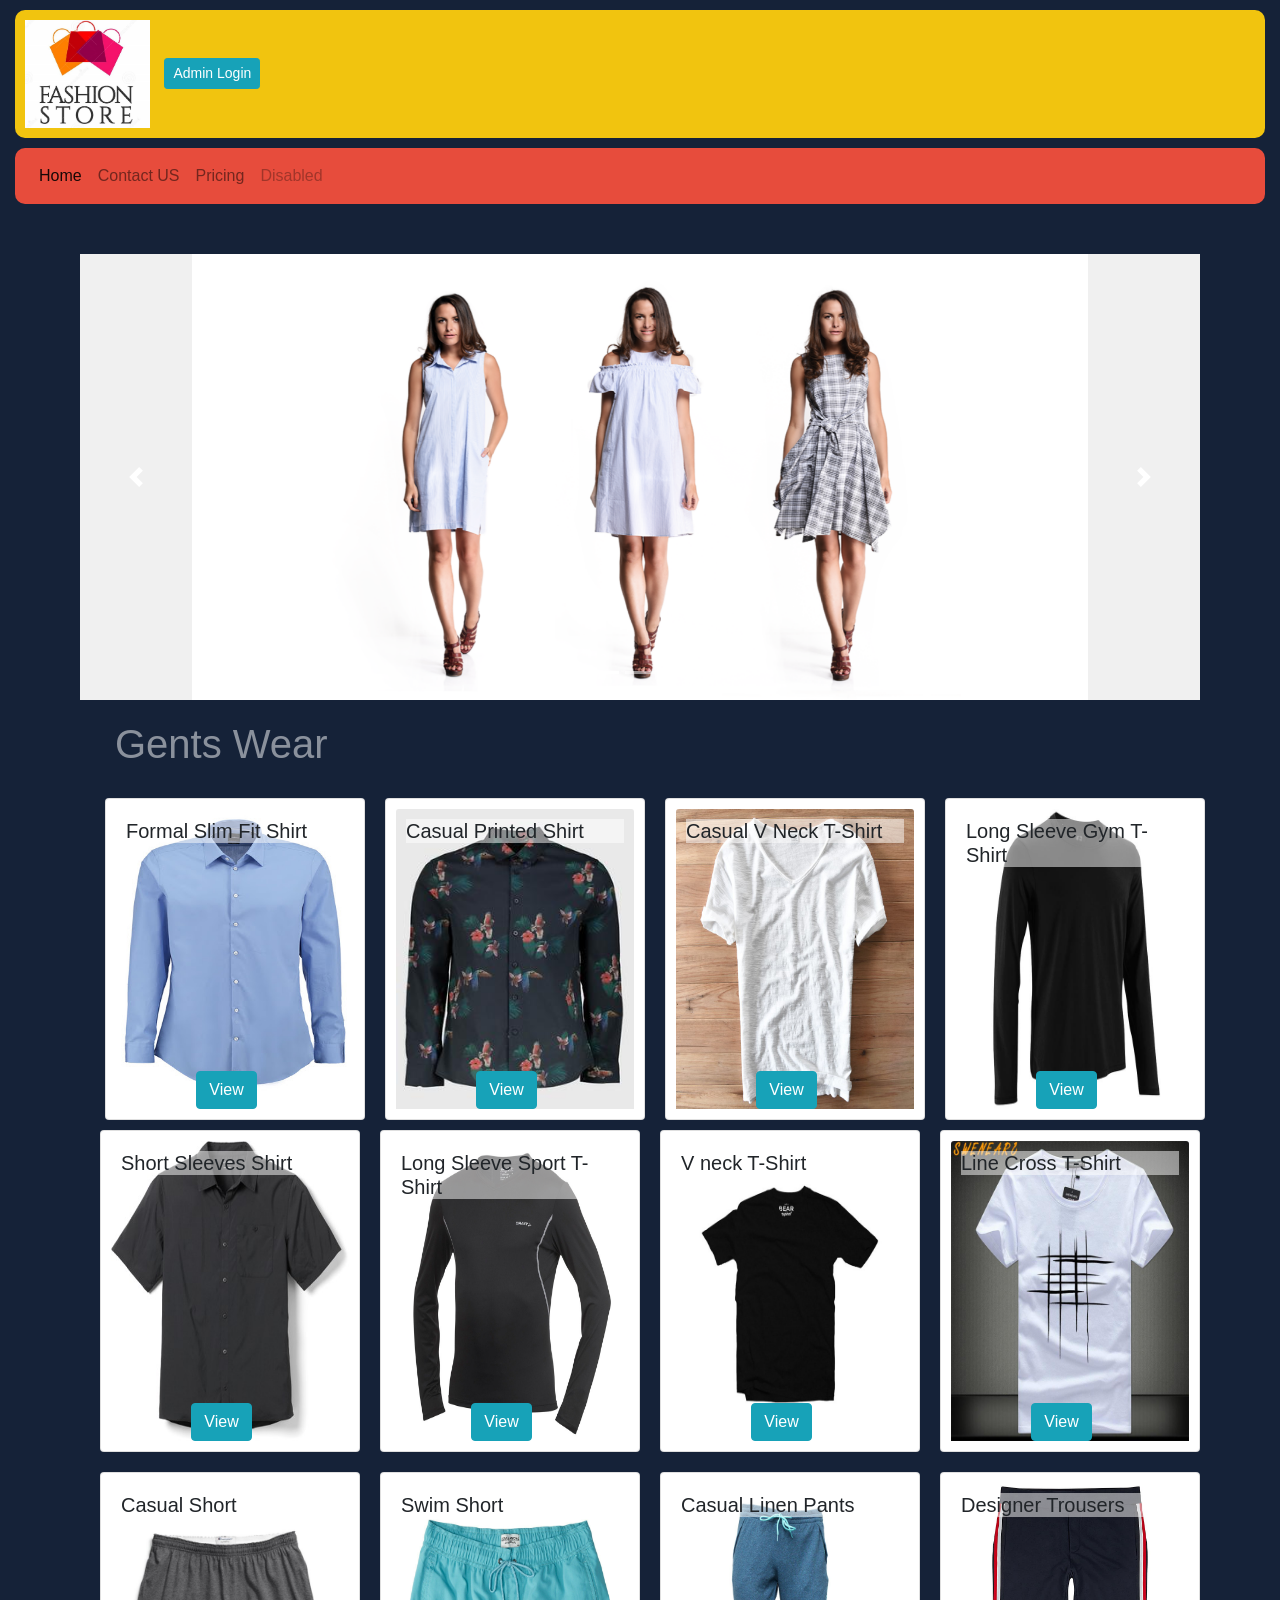
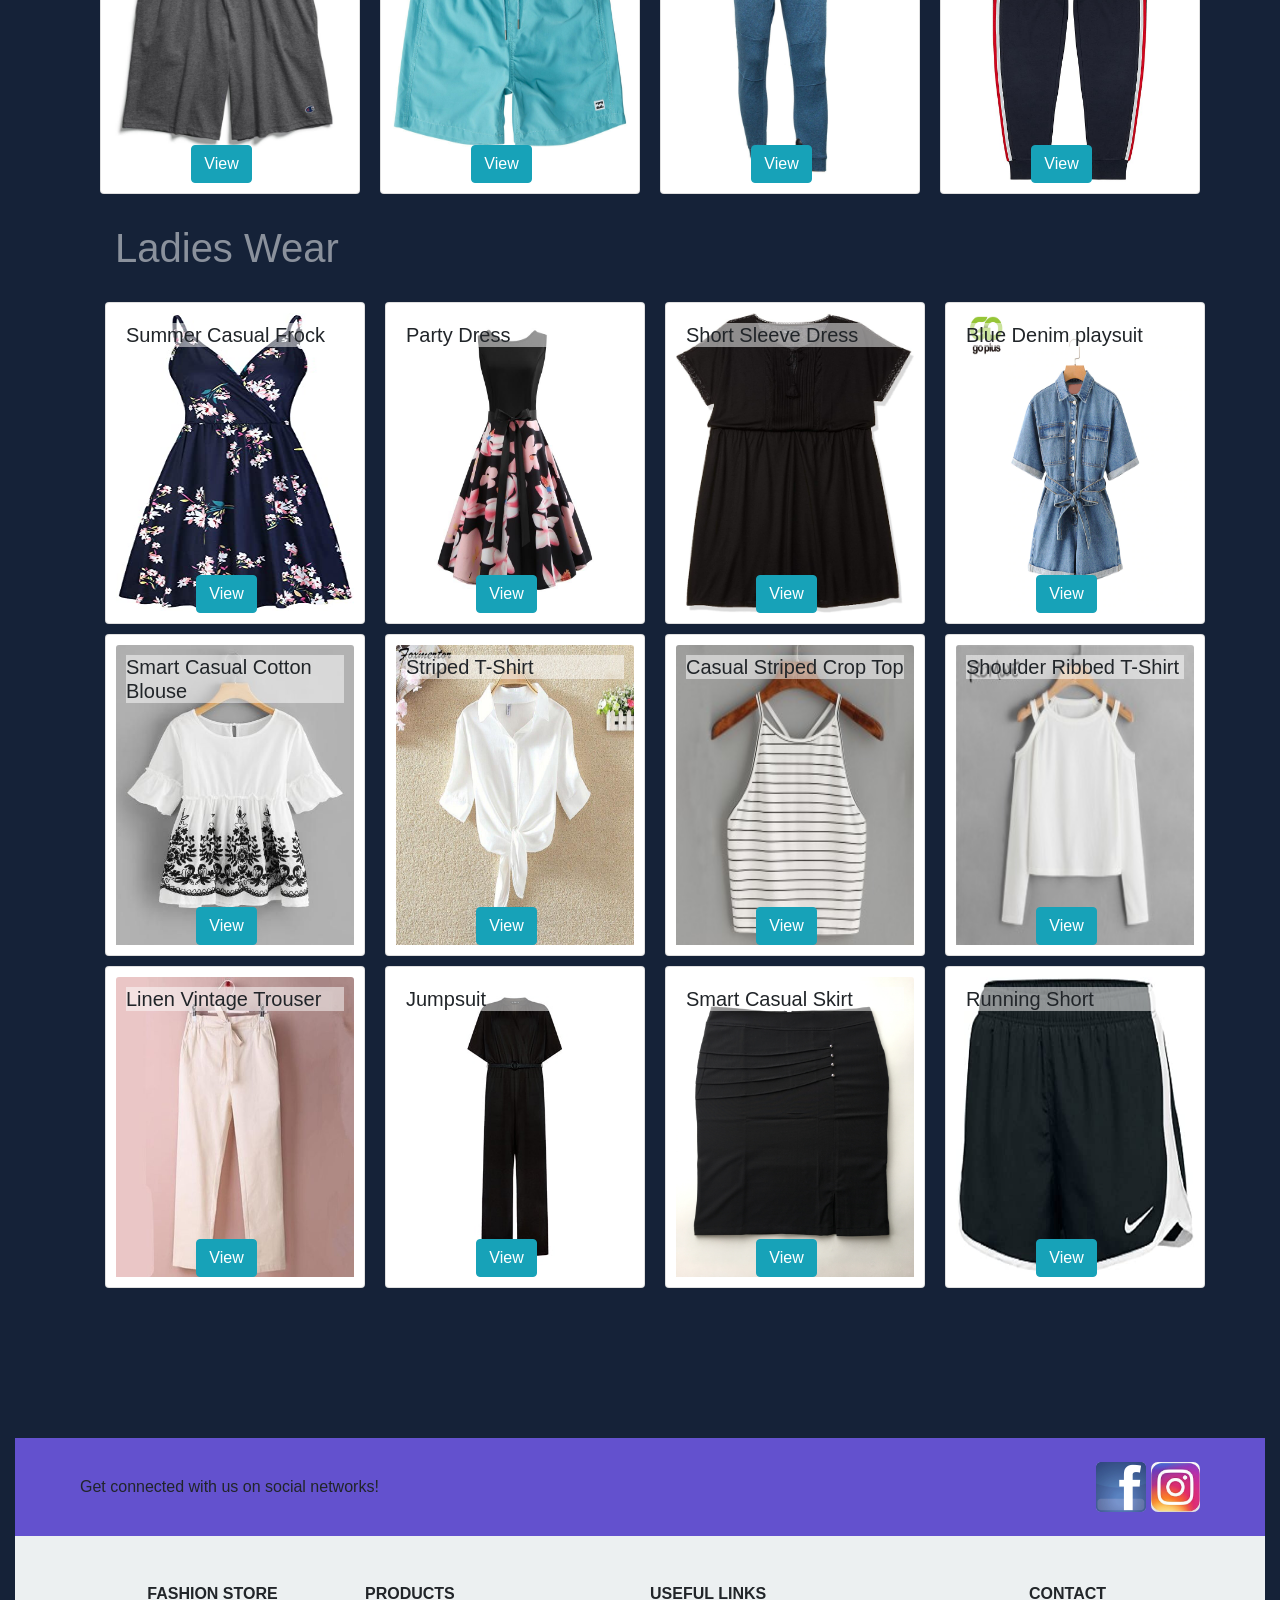
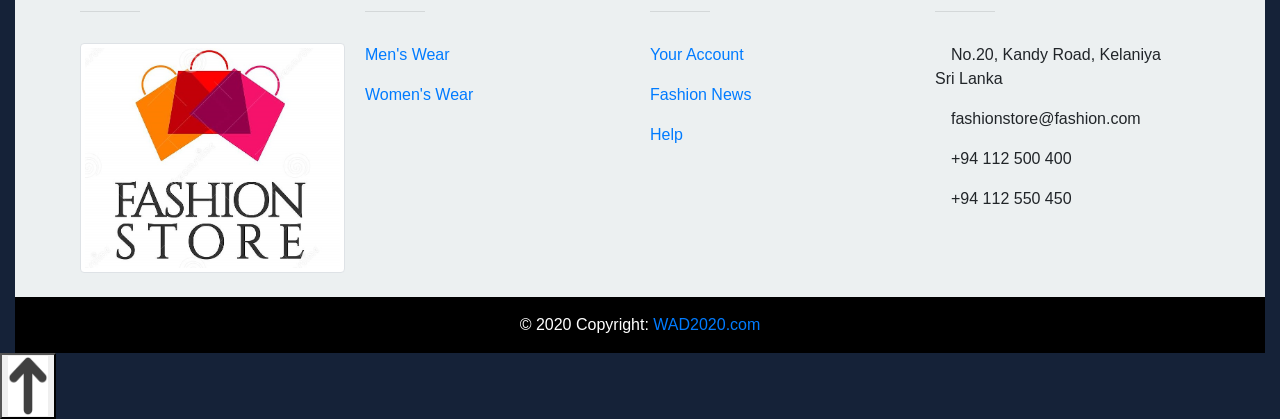
==== index.html @ 704871ae "New Project Res" ====
<!doctype html>
<html lang="en">

<head>

    <meta charset="utf-8">
    <meta name="viewport" content="width=device-width, initial-scale=1, shrink-to-fit=no">


    <link rel="stylesheet" type="text/css" href="editedbootstrap.min.css">
    <link rel="stylesheet" type="text/css" href="pageStyle.css">
    <script src="https://ajax.googleapis.com/ajax/libs/jquery/3.5.1/jquery.min.js"></script>

    <title>Fashions</title>

</head>



<body style="background-color: #152238">
    <div class="container-fluid">

<!--------------------------------------------         Header       -------------------------- --------------->


        <div id="header">
            <img src="Logo.jpg" id="logo">
            <!-- Login -->

            <button id="login" type="button" class="btn btn-info btn-sm" data-toggle="modal" data-target="#loginModal">Admin Login</button>

            <!-- Modal -->
            <div id="loginModal" class="modal fade" role="dialog">
                <div class="modal-dialog">

                    <!-- Modal content-->
                    <div class="modal-content">
                        <div class="modal-header">
                            <button type="button" class="close" data-dismiss="modal">
                            <h4 class="modal-title" style="text-align: center;">Login</h4>
                        </div>

                        <form class="modal-body" id="mBody" action="loginCheck.php" method="post" target="_blank">
                            Username : <input id="uname" name="uname" type="text"><br>
                            Password : <input id="pswrd" name="pswrd" type="password">
                            <button type="submit" class="btn btn-info">Enter</button>
                            </form>
                            <div class="modal-footer">
                                <button type="submit" class="btn btn-default" data-dismiss="modal">Close</button>
                            </div>
                        </div>

                    </div>
                </div>


            </div>

<!----------------------------------------       Navigation Bar       ---------------------------------------------- -->



            <nav class="navbar navbar-expand-lg navbar-light bg-light" style="  position: -webkit-sticky;position: sticky;top: 0;z-index:+10">

                <button class="navbar-toggler" type="button" data-toggle="collapse" data-target="#navbarNav" aria-controls="navbarNav" aria-expanded="false" aria-label="Toggle navigation">
              <span class="navbar-toggler-icon"></span>
            </button>
                <div class="collapse navbar-collapse" id="navbarNav">
                    <ul class="navbar-nav">
                        <li class="nav-item active">
                            <a class="nav-link" href="#">Home <span class="sr-only">(current)</span></a>
                        </li>
                        <li class="nav-item">
                            <a class="nav-link" href="#foot">Contact US</a>
                        </li>
                        <li class="nav-item">
                            <a class="nav-link" href="#">Pricing</a>
                        </li>
                        <li class="nav-item">
                            <a class="nav-link disabled" href="#" tabindex="-1" aria-disabled="true">Disabled</a>
                        </li>
                    </ul>
                </div>
            </nav>

<!-------------------------------------         Body       -------------------------------------------------->


            <div class="container">
                <div class="row">

                    <!-- Content -->
                    <div class="col-12">

<!-- -------------------------------------     Crusual       -------------------------------------->


                        <div id="carouselIndicators" class="carousel slide" style="width:100%;height: auto;" data-ride="carousel">
                            <ol class="carousel-indicators">
                                <li data-slide-to="0" class="active"></li>
                                <li data-slide-to="1"></li>
                                <li data-slide-to="2"></li>
                            </ol>
                            <div class="carousel-inner">
                                <div class="carousel-item active">
                                    <img src="./images/Carousel1.png" class="d-block w-100" id="size" responsive>
                                </div>
                                <div class="carousel-item">
                                    <img src="./images/Carousel2.png" class="d-block w-100" responsive>
                                </div>
                                <div class="carousel-item">
                                    <img src="./images/Carousel3.png" class="d-block w-100" responsive>
                                </div>
                            </div>
                            <a class="carousel-control-prev" href="#carouselIndicators" role="button" data-slide="prev">
                                <span class="carousel-control-prev-icon" aria-hidden="true"></span>
                                <span class="sr-only">Previous</span>
                            </a>
                            <a class="carousel-control-next" href="#carouselIndicators" role="button" data-slide="next">
                                <span class="carousel-control-next-icon" aria-hidden="true"></span>
                                <span class="sr-only">Next</span>
                            </a>
                        </div>

<!-- -----------------------------------------------    Products    -------------------------------------- -->
                        

<!---------------------------------------------    View Product Modal    ---------------------------------------- -->

                        <div id="modalView"></div>

                        <div class="container">

<!-------------------------------------------------      Gents Wear    ---------------------------------------------->


                            <h1 style="color: white;opacity: 0.5;margin:20px">Gents Wear</h1>
                            <div class="card-deck" id="mensWear">

                                <div class="col-md-3 col-xs-6 ">
                                    <div class="card cardStyle">
                                        <img class="card-img-top cardImage" src="./products images/men_s wear/Formal men_s slim fit shirt.jpg" a responsive>
                                        <div class="card-img-overlay">
                                            <h5 class="card-title cardT">Formal Slim Fit Shirt</h5>
                                            <p class="price">Rs.1950</p>
                                            <button type="button" class="btn btn-info productDetails" data-toggle="modal" data-target="#M001"
                                            onclick="showModal('M001','Formal Slim Fit Shirt','./products images/men_s wear/Formal men_s slim fit shirt.jpg','Rs.1950')">View</button>
                                        </div>
                                    </div>
                                </div>                               

                                <div class="col-md-3 col-xs-6">
                                    <div class="card cardStyle">
                                        <img class="card-img-top cardImage" src="./products images/men_s wear/men_s casual printed shirt.jpg"   responsive>
                                        <div class="card-img-overlay">
                                            <h5 class="card-title cardT">Casual Printed Shirt</h5>
                                            <p class="price">Rs.1550</p>
                                            <button type="button" class="btn btn-info productDetails" data-toggle="modal" data-target="#M002"
                                            onclick="showModal('M002','Casual Printed Shirt','./products images/men_s wear/men_s casual printed shirt.jpg','Rs.1550')">View</button>
                                        </div>
                                    </div>                                    
                                </div>                               
                                
                                <div class="col-md-3 col-xs-6">
                                    <div class="card cardStyle">
                                        <img class="card-img-top cardImage" src="./products images/men_s wear/men_s cotton short sleeeve v-neck shirt.jpg"   responsive>
                                        <div class="card-img-overlay">
                                            <h5 class="card-title cardT">Casual V Neck T-Shirt</h5>
                                            <p class="price">Rs.990</p>
                                            <button type="button" class="btn btn-info productDetails" data-toggle="modal" data-target="#M003"
                                            onclick="showModal('M003','Casual V Neck T-Shirt','./products images/men_s wear/men_s cotton short sleeeve v-neck shirt.jpg','Rs.990')">View</button>
                                        </div>
                                    </div>
                                </div>
                                <div class="col-md-3 col-xs-6">
                                    <div class="card cardStyle">
                                        <img class="card-img-top cardImage" src="./products images/men_s wear/men_s long sleeve gym tshirt.jpg"   responsive>
                                        <div class="card-img-overlay">
                                            <h5 class="card-title cardT">Long Sleeve Gym T-Shirt</h5>
                                            <p class="price">Rs.1250</p>
                                            <button type="button" class="btn btn-info productDetails" data-toggle="modal" data-target="#M004"
                                            onclick="showModal('M004','Long Sleeve Gym T-Shirt','./products images/men_s wear/men_s long sleeve gym tshirt.jpg','Rs.1250')">View</button>
                                        </div>
                                    </div>
                                </div>
                                <div class="col-md-3 col-xs-6">
                                    <div class="card cardStyle" style="width:100%;margin:10px;padding:10px">
                                        <img class="card-img-top cardImage" src="./products images/men_s wear/men_s short sleeves shirt.jpg"   responsive>
                                        <div class="card-img-overlay">
                                            <h5 class="card-title cardT">Short Sleeves Shirt</h5>
                                            <p class="price">Rs.1350</p>
                                            <button type="button" class="btn btn-info productDetails" data-toggle="modal" data-target="#M005"
                                            onclick="showModal('M005','Short Sleeves Shirt','./products images/men_s wear/men_s short sleeves shirt.jpg','Rs.1350')">View</button>
                                        </div>
                                    </div>
                                </div>
                                <div class="col-md-3 col-xs-6">
                                    <div class="card cardStyle" style="width:100%;margin:10px;padding:10px">
                                        <img class="card-img-top cardImage" src="./products images/men_s wear/men_s long sleeve sport Tshirt.jpg"   responsive>
                                        <div class="card-img-overlay">
                                            <h5 class="card-title cardT">Long Sleeve Sport T-Shirt</h5>
                                            <p class="price">Rs.1850</p>
                                            <button type="button" class="btn btn-info productDetails" data-toggle="modal" data-target="#M006"
                                            onclick="showModal('M006','Long Sleeve Sport T-Shirt','./products images/men_s wear/men_s long sleeve sport Tshirt.jpg','Rs.1850')">View</button>
                                        </div>
                                    </div>
                                </div>
                                <div class="col-md-3 col-xs-6">
                                    <div class="card cardStyle" style="width:100%;margin:10px;padding:10px">
                                        <img class="card-img-top cardImage" src="./products images/men_s wear/men_s t shirt.jpg"   responsive>
                                        <div class="card-img-overlay">
                                            <h5 class="card-title cardT">V neck T-Shirt</h5>
                                            <p class="price">Rs.950</p>
                                            <button type="button" class="btn btn-info productDetails" data-toggle="modal" data-target="#M007"
                                            onclick="showModal('M007','V neck T-Shirt','./products images/men_s wear/men_s t shirt.jpg','Rs.950')">View</button>
                                        </div>
                                    </div>
                                </div>
                                <div class="col-md-3 col-xs-6">
                                    <div class="card cardStyle" style="width:100%;margin:10px;padding:10px">
                                        <img class="card-img-top cardImage" src="./products images/men_s wear/men_s line crosss print cotton t shirt.jpg"   responsive>
                                        <div class="card-img-overlay">
                                            <h5 class="card-title cardT">Line Cross T-Shirt</h5>
                                            <p class="price">Rs.1150</p>
                                            <button type="button" class="btn btn-info productDetails" data-toggle="modal" data-target="#M008"
                                            onclick="showModal('M008','Line Cross T-Shirt','./products images/men_s wear/men_s line crosss print cotton t shirt.jpg','Rs.1150')">View</button>
                                        </div>
                                    </div>
                                </div>
                                <div class="col-md-3 col-xs-6">
                                    <div class="card cardStyle" style="width:100%;margin:10px;padding:10px">
                                        <img class="card-img-top cardImage" src="./products images/men_s wear/men_s casual short.jpg"   responsive>
                                        <div class="card-img-overlay">
                                            <h5 class="card-title cardT">Casual Short</h5>
                                            <p class="price">Rs.890</p>
                                            <button type="button" class="btn btn-info productDetails" data-toggle="modal" data-target="#M009"
                                            onclick="showModal('M009','Casual Short','./products images/men_s wear/men_s casual short.jpg','Rs.890')">View</button>
                                        </div>
                                    </div>
                                </div>
                                <div class="col-md-3 col-xs-6">
                                    <div class="card cardStyle" style="width:100%;margin:10px;padding:10px">
                                        <img class="card-img-top cardImage" src="./products images/men_s wear/men_s swim short.jpg"   responsive>
                                        <div class="card-img-overlay">
                                            <h5 class="card-title cardT">Swim Short</h5>
                                            <p class="price">Rs.750</p>
                                            <button type="button" class="btn btn-info productDetails" data-toggle="modal" data-target="#M010"
                                            onclick="showModal('M010','Swim Short','./products images/men_s wear/men_s swim short.jpg','Rs.750')">View</button>
                                        </div>
                                    </div>
                                </div>
                                <div class="col-md-3 col-xs-6">
                                    <div class="card cardStyle" style="width:100%;margin:10px;padding:10px">
                                        <img class="card-img-top cardImage" src="./products images/men_s wear/men_s casual linen  pants.jpg"   responsive>
                                        <div class="card-img-overlay">
                                            <h5 class="card-title cardT">Casual Linen Pants</h5>
                                            <p class="price">Rs.2550</p>
                                            <button type="button" class="btn btn-info productDetails" data-toggle="modal" data-target="#M011"
                                            onclick="showModal('M011','Casual Linen Pants','./products images/men_s wear/men_s casual linen  pants.jpg','Rs.2250')">View</button>
                                        </div>
                                    </div>
                                </div>
                                <div class="col-md-3 col-xs-6">
                                    <div class="card cardStyle" style="width:100%;margin:10px;padding:10px">
                                        <img class="card-img-top cardImage" src="./products images/men_s wear/men_s designer trousers.jpg"   responsive>
                                        <div class="card-img-overlay">
                                            <h5 class="card-title cardT">Designer Trousers</h5>
                                            <p class="price">Rs.1550</p>
                                            <button type="button" class="btn btn-info productDetails" data-toggle="modal" data-target="#M012"
                                            onclick="showModal('M012','Designer Trousers','./products images/men_s wear/men_s designer trousers.jpg','Rs.1150')">View</button>
                                        </div>
                                    </div>
                                </div>

                            </div>

<!--------------------------------------------------   Ladies Wear   -------------------------------------------------------->


                            <h1 style="color: white;opacity: 0.5;margin:20px">Ladies Wear</h1>
                            <div class="card-deck" id="womenWear">
                                <div class="col-md-3 col-xs-6 ">
                                    <div class="card cardStyle">
                                        <img class="card-img-top cardImage" src="./products images/ladies wear/women_s summer casual frock.jpg" responsive>
                                        <div class="card-img-overlay">
                                            <h5 class="card-title cardT">Summer Casual Frock</h5>
                                            <p class="price">Rs.2550</p>
                                            <button type="button" class="btn btn-info productDetails" data-toggle="modal" data-target="#W001"
                                            onclick="showModal('W001','Summer Casual Frock','./products images/ladies wear/women_s summer casual frock.jpg','Rs.2550')">View</button>
                                        </div>
                                    </div>
                                </div>
                                <div class="col-md-3 col-xs-6">
                                    <div class="card cardStyle">
                                        <img class="card-img-top cardImage" src="./products images/ladies wear/women_s party dress.jpg"   responsive>
                                        <div class="card-img-overlay">
                                            <h5 class="card-title cardT">Party Dress</h5>
                                            <p class="price">Rs.2750</p>
                                            <button type="button" class="btn btn-info productDetails" data-toggle="modal" data-target="#W002"
                                            onclick="showModal('W002','Party Dress','./products images/ladies wear/women_s party dress.jpg','Rs.2750')">View</button>
                                        </div>
                                    </div>
                                </div>
                                <div class="col-md-3 col-xs-6 ">
                                    <div class="card cardStyle">
                                        <img class="card-img-top cardImage" src="./products images/ladies wear/women_s plus size short sleeve dress.jpg"   responsive>
                                        <div class="card-img-overlay">
                                            <h5 class="card-title cardT">Short Sleeve Dress</h5>
                                            <p class="price">Rs.1850</p>
                                            <button type="button" class="btn btn-info productDetails" data-toggle="modal" data-target="W003"
                                            onclick="showModal('W003','Short Sleeve Dress','./products images/ladies wear/women_s plus size short sleeve dress.jpg','Rs.1850')">View</button>
                                        </div>
                                    </div>
                                </div>
                                <div class="col-md-3 col-xs-6">
                                    <div class="card cardStyle">
                                        <img class="card-img-top cardImage" src="./products images/ladies wear/women_s blue denim playsuit.webp"   responsive>
                                        <div class="card-img-overlay">
                                            <h5 class="card-title cardT">Blue Denim playsuit</h5>
                                            <p class="price">Rs.3150</p>
                                            <button type="button" class="btn btn-info productDetails" data-toggle="modal" data-target="#W004"
                                            onclick="showModal('W004','Blue Denim playsuit','./products images/ladies wear/women_s blue denim playsuit.webp','Rs.3150')">View</button>
                                        </div>
                                    </div>
                                </div>
                                <div class="col-md-3 col-xs-6 ">
                                    <div class="card cardStyle">
                                        <img class="card-img-top cardImage" src="./products images/ladies wear/ladies smart casual cotton blouse.jpg"   responsive>
                                        <div class="card-img-overlay">
                                            <h5 class="card-title cardT">Smart Casual Cotton Blouse</h5>
                                            <p class="price">Rs.950</p>
                                            <button type="button" class="btn btn-info productDetails" data-toggle="modal" data-target="#W005"
                                            onclick="showModal('W005','Smart Casual Cotton Blouse','./products images/ladies wear/ladies smart casual cotton blouse.jpg','Rs.950')">View</button>
                                        </div>
                                    </div>
                                </div>
                                <div class="col-md-3 col-xs-6">
                                    <div class="card cardStyle">
                                        <img class="card-img-top cardImage" src="./products images/ladies wear/women_s striped t shirt.jpg"   responsive>
                                        <div class="card-img-overlay">
                                            <h5 class="card-title cardT">Striped T-Shirt</h5>
                                            <p class="price">Rs.1250</p>
                                            <button type="button" class="btn btn-info productDetails" data-toggle="modal" data-target="#W006"
                                            onclick="showModal('W006','Striped T-Shirt','./products images/ladies wear/women_s striped t shirt.jpg','Rs.1250')">View</button>
                                        </div>
                                    </div>
                                </div>
                                <div class="col-md-3 col-xs-6 ">
                                    <div class="card cardStyle">
                                        <img class="card-img-top cardImage" src="./products images/ladies wear/women_s casual striped crop top.jpg"   responsive>
                                        <div class="card-img-overlay">
                                            <h5 class="card-title cardT">Casual Striped Crop Top</h5>
                                            <p class="price">Rs.990</p>
                                            <button type="button" class="btn btn-info productDetails" data-toggle="modal" data-target="#W007"
                                            onclick="showModal('W007','Casual Striped Crop Top','./products images/ladies wear/women_s casual striped crop top.jpg','Rs.990')">View</button>
                                        </div>
                                    </div>
                                </div>
                                <div class="col-md-3 col-xs-6">
                                    <div class="card cardStyle">
                                        <img class="card-img-top cardImage" src="./products images/ladies wear/women_s shoulder ribbed white t shirt.jpg"   responsive>
                                        <div class="card-img-overlay">
                                            <h5 class="card-title cardT">Shoulder Ribbed T-Shirt</h5>
                                            <p class="price">Rs.2750</p>
                                            <button type="button" class="btn btn-info productDetails" data-toggle="modal" data-target="#W008"
                                            onclick="showModal('W008','Shoulder Ribbed T-Shirt','./products images/ladies wear/women_s shoulder ribbed white t shirt.jpg','Rs.2750')">View</button>
                                        </div>
                                    </div>
                                </div>
                                <div class="col-md-3 col-xs-6 ">
                                    <div class="card cardStyle">
                                        <img class="card-img-top cardImage" src="./products images/ladies wear/womens cotton linen vintage trouser.jpg"   responsive>
                                        <div class="card-img-overlay">
                                            <h5 class="card-title cardT">Linen Vintage Trouser</h5>
                                            <p class="price">Rs.2650</p>
                                            <button type="button" class="btn btn-info productDetails" data-toggle="modal" data-target="#W009"
                                            onclick="showModal('W009','Linen Vintage Trouser','./products images/ladies wear/womens cotton linen vintage trouser.jpg','Rs.2650')">View</button>
                                        </div>
                                    </div>
                                </div>
                                <div class="col-md-3 col-xs-6">
                                    <div class="card cardStyle">
                                        <img class="card-img-top cardImage" src="./products images/ladies wear/Womens Jumpsuit.jpeg"   responsive>
                                        <div class="card-img-overlay">
                                            <h5 class="card-title cardT">Jumpsuit</h5>
                                            <p class="price">Rs.2750</p>
                                            <button type="button" class="btn btn-info productDetails" data-toggle="modal" data-target="#W010"
                                            onclick="showModal('W010','Jumpsuit','./products images/ladies wear/Womens Jumpsuit.jpeg','Rs.2750')">View</button>
                                        </div>
                                    </div>
                                </div>
                                <div class="col-md-3 col-xs-6 ">
                                    <div class="card cardStyle">
                                        <img class="card-img-top cardImage" src="./products images/ladies wear/women_s smart casual skirt.jpg"   responsive>
                                        <div class="card-img-overlay">
                                            <h5 class="card-title cardT">Smart Casual Skirt</h5>
                                            <p class="price">Rs.1150</p>
                                            <button type="button" class="btn btn-info productDetails" data-toggle="modal" data-target="#W011"
                                            onclick="showModal('W011','Smart Casual Skirt','./products images/ladies wear/women_s smart casual skirt.jpg','Rs.1150')">View</button>
                                        </div>
                                    </div>
                                </div>
                                <div class="col-md-3 col-xs-6">
                                    <div class="card cardStyle">
                                        <img class="card-img-top cardImage" src="./products images/ladies wear/women_s running shorts.jpg" responsive>
                                        <div class="card-img-overlay">
                                            <h5 class="card-title cardT">Running Short</h5>
                                            <p class="price">Rs.2750</p>
                                            <button type="button" class="btn btn-info productDetails" data-toggle="modal" data-target="#W012"
                                            onclick="showModal('W012','Running Short','./products images/ladies wear/women_s running shorts.jpg','Rs.2750')">View</button>
                                        </div>
                                    </div>
                                </div>
                            </div>
                        </div>
                    </div>
                </div>
            </div>


<!---------------------------------------------    Footer    ------------------------------------------------------->


            <footer id="foot " class="foot " style="height: auto; ">

                <div style="background-color: #6351ce; ">
                    <div class="container ">

                        <div class="row py-4 d-flex align-items-center ">
                            <div class="col-md-6 col-lg-5 text-center text-md-left mb-4 mb-md-0 " style="border-radius: 10px; ">
                                <h6 class="mb-0 ">Get connected with us on social networks!</h6>
                            </div>

                            <div class="col-md-6 col-lg-7 text-center text-md-right ">

                                <!-- Social -->
                                <a href="https://www.facebook.com/ " target="_blank ">
                                    <img src="fb.jpg " height="50px " style="border-radius: 5px; ">
                                </a>
                                <a href="https://www.instagram.com/ " target="_blank ">
                                    <img src="insta.jfif " height="50px " style="border-radius: 7px; ">
                                </a>


                            </div>
                        </div>
                    </div>
                </div>


                <div class="container text-center text-md-left mt-5 ">
                    <div class="row mt-3 ">
                        <div class="col-xs-12 col-md-3 mx-auto mb-4 ">
                            <h6 class="text-uppercase font-weight-bold " style="text-align: center; "> Fashion Store</h6>
                            <hr class="accent-2 mb-4 mt-0 d-inline-block mx-auto " style="width: 60px; ">
                            <a href="#header ">
                                <img class="img-thumbnail " src="Logo.jpg " width="100% " responsive>
                            </a>


                        </div>

                        <div class="col-xs-12 col-md-3 mx-auto mb-4 ">
                            <h6 class="text-uppercase font-weight-bold ">Products</h6>
                            <hr class="accent-2 mb-4 mt-0 d-inline-block mx-auto " style="width: 60px; ">
                            <p>
                                <a href="#mensWear ">Men's Wear</a>
                            </p>
                            <p>
                                <a href="#womenWear ">Women's Wear</a>
                            </p>
                        </div>

                        <div class="col-xs-12 col-md-3 mx-auto mb-4 ">

                            <!-- Links -->
                            <h6 class="text-uppercase font-weight-bold ">Useful links</h6>
                            <hr class="accent-2 mb-4 mt-0 d-inline-block mx-auto " style="width: 60px; ">
                            <p>
                                <a href="#! ">Your Account</a>
                            </p>
                            <p>
                                <a href="https://colombofashionweek.com/ " target="_blank ">Fashion News</a>
                            </p>
                            <p>
                                <a href="#! ">Help</a>
                            </p>

                        </div>


                        <!-- Contact -->
                        <div class="col-xs-12 col-md-3 mx-auto mb-md-0 mb-4 ">


                            <h6 class="text-uppercase font-weight-bold " style="text-align: center; ">Contact</h6>
                            <hr class="accent-2 mb-4 mt-0 d-inline-block mx-auto " style="width: 60px; ">
                            <p>
                                <i class="mr-3 "></i> No.20, Kandy Road, Kelaniya<br> Sri Lanka</p>
                            <p>
                                <i class="mr-3 "></i> fashionstore@fashion.com</p>
                            <p>
                                <i class="mr-3 "></i> +94 112 500 400</p>
                            <p>
                                <i class="mr-3 "></i> +94 112 550 450</p>

                        </div>
                    </div>
                </div>


                <!-- Copyright -->
                <div class="footer-copyright text-center py-3 " style="background-color: black;color: white ">© 2020 Copyright:
                    <a href="https://cal.kln.ac.lk/course/view.php?id=6029 " target="_blank "> WAD2020.com</a>
                </div>


            </footer>
        </div>

        <button onclick="scrollToTop() " id="goTop ">
        <img src="goTop.png " width=40px; height=60px; >
        </button>

        <script>
            

            // Copy Item Code Function            
            function copyF() {
                var code = document.getElementById("code");
                code.select();
                code.setSelectionRange(0, 99999);
                document.execCommand("copy");
                alert("Coppied text " + copy.innerHTML);
            }


            function scrollToTop() {

                $(window).delay("slow ").scrollTop(0);
            }

            function showModal(id,name,src,price) {
                var el = document.getElementById("modalView");


                el.innerHTML = '<div class="modal fade" id="'+id+'" tabindex="-1" role="dialog" aria-labelledby="exampleModalLabel" aria-hidden="true">' +
                '<div class="modal-dialog">'+
                    '<div class="modal-content">' +
                        '<div class="modal-header">' +
                            '<h5 class="modal-title" id="exampleModalLabel">'+name+'</h5>'+
                            '<br>'+
            
                            '<button type="button" class="close" data-dismiss="modal" aria-label="Close">'+
                                '<span aria-hidden="true">&times;</span>'+
                            '</button>'+
                        '</div>'+
                        '<div class="modal-body" style="background-color: #ecf0f1;">'+
                            '<img src="'+src+'" width="100%" style="border-radius: 10px; box-shadow: darkgray;">'+
                            '<div class="modalBody">'+
                                '<h3 style="margin-top: 20%;color: blue;">'+price+'</h3><br>'+
                                '<h5 style="margin-top: 10px;">Size : S/M/L/XL</h5>'+
                                '<h5 style="margin-top: 10px;">Item Code : </h5>'+
                                '<input style="margin-top: 10px;background-color:yellow;width:80%" type="text" id="code" readonly value="'+id+'"></input><br>'+
                                
                                '<button class="btn btn-outline-dark" style="margin-top: 10px;" onclick="copyF()">'+
                                    'Copy Item Code '+                                   
                            '</button>'+
                            '</div>'+
                        '</div>'+
                        '<div class="modal-footer">'+
                            '<button type="button" class="btn btn-secondary" data-dismiss="modal">Close</button>'+
                            '<a href="oderForm.php" target="_blank">'+
                                '<button type="button" class="btn btn-primary">Buy</button>'+
                            '</a>'+
                        '</div>'+
                    '</div>'+
                '</div>'+
            '</div>';

            }
        </script>


        <script src="https://code.jquery.com/jquery-3.5.1.slim.min.js " integrity="sha384-DfXdz2htPH0lsSSs5nCTpuj/zy4C+OGpamoFVy38MVBnE+IbbVYUew+OrCXaRkfj " crossorigin="anonymous "></script>
        <script src="https://cdn.jsdelivr.net/npm/popper.js@1.16.0/dist/umd/popper.min.js " integrity="sha384-Q6E9RHvbIyZFJoft+2mJbHaEWldlvI9IOYy5n3zV9zzTtmI3UksdQRVvoxMfooAo " crossorigin="anonymous "></script>
        <script src="https://stackpath.bootstrapcdn.com/bootstrap/4.5.0/js/bootstrap.min.js " integrity="sha384-OgVRvuATP1z7JjHLkuOU7Xw704+h835Lr+6QL9UvYjZE3Ipu6Tp75j7Bh/kR0JKI " crossorigin="anonymous "></script>
</body>

</html>
---- pageStyle.css ----
#header {
    width: 100% auto;
    height: auto;
    background-color: #f1c40f;
    margin: 10px auto;
    border-radius: 10px;
    position: relative;
}

#logo {
    width: 10%;
    height: auto;
    margin: 10px;
    z-index: +10px;
}

.itemCode {
    background-color: yellow;
    margin-top: 10px;
    width: 80%;
}

#img {
    width: 100%;
    height: auto;
    position: absolute;
}

#con {
    padding-left: 100px;
    margin-top: 20px;
}

.cardT {
    background-color: hsl(0, 0%, 100%, 0.5);
}

.cardStyle {
    width: 100%;
    margin: 10px;
    padding: 10px
}

.cardStyle:hover {
    box-shadow: 0 4px 8px 0 rgba(255, 255, 255, 0.3), 0 6px 20px 0 rgba(255, 255, 255, 0.1);
}

.modalBody {
    position: absolute;
    right: 20px;
    top: 40%;
    background-color: hsl(0, 0%, 100%, 0.4);
    padding: 10px;
    border-radius: 20px;
}

.modalBody:hover {
    box-shadow: 0 4px 8px 0 rgba(0, 0, 0, 0.4), 0 6px 20px 0 rgba(0, 0, 0, 0.3);
    background-color: hsl(0, 0%, 100%, 0.7);
}

.productImg {
    position: relative;
    border-radius: 10px;
}

.productImg:hover {
    box-shadow: 5px 10px 8px hsl(0, 0%, 100%, 0.5);
    border: 2px solid #5cace2;
    transition-duration: 2s;
}

.productDetails {
    position: absolute;
    bottom: 10px;
    left: 35%;
    text-align: center;
}

.cardImage {
    height: 300px;
}

.price {
    position: absolute;
    right: 10px;
    top: 50px;
    background-color: hsl(60, 100%, 50%, 0.7);
    border-radius: 200px;
    padding: 10px;
    margin: 5px;
    display: none;
}

#goTop {
    position: fixed;
    right: 50px;
    bottom: 20px;
    background-color: white;
}

.foot {
    height: 400px;
    background-color: #ecf0f1;
    border-radius: 10px;
    margin-top: 150px;
}
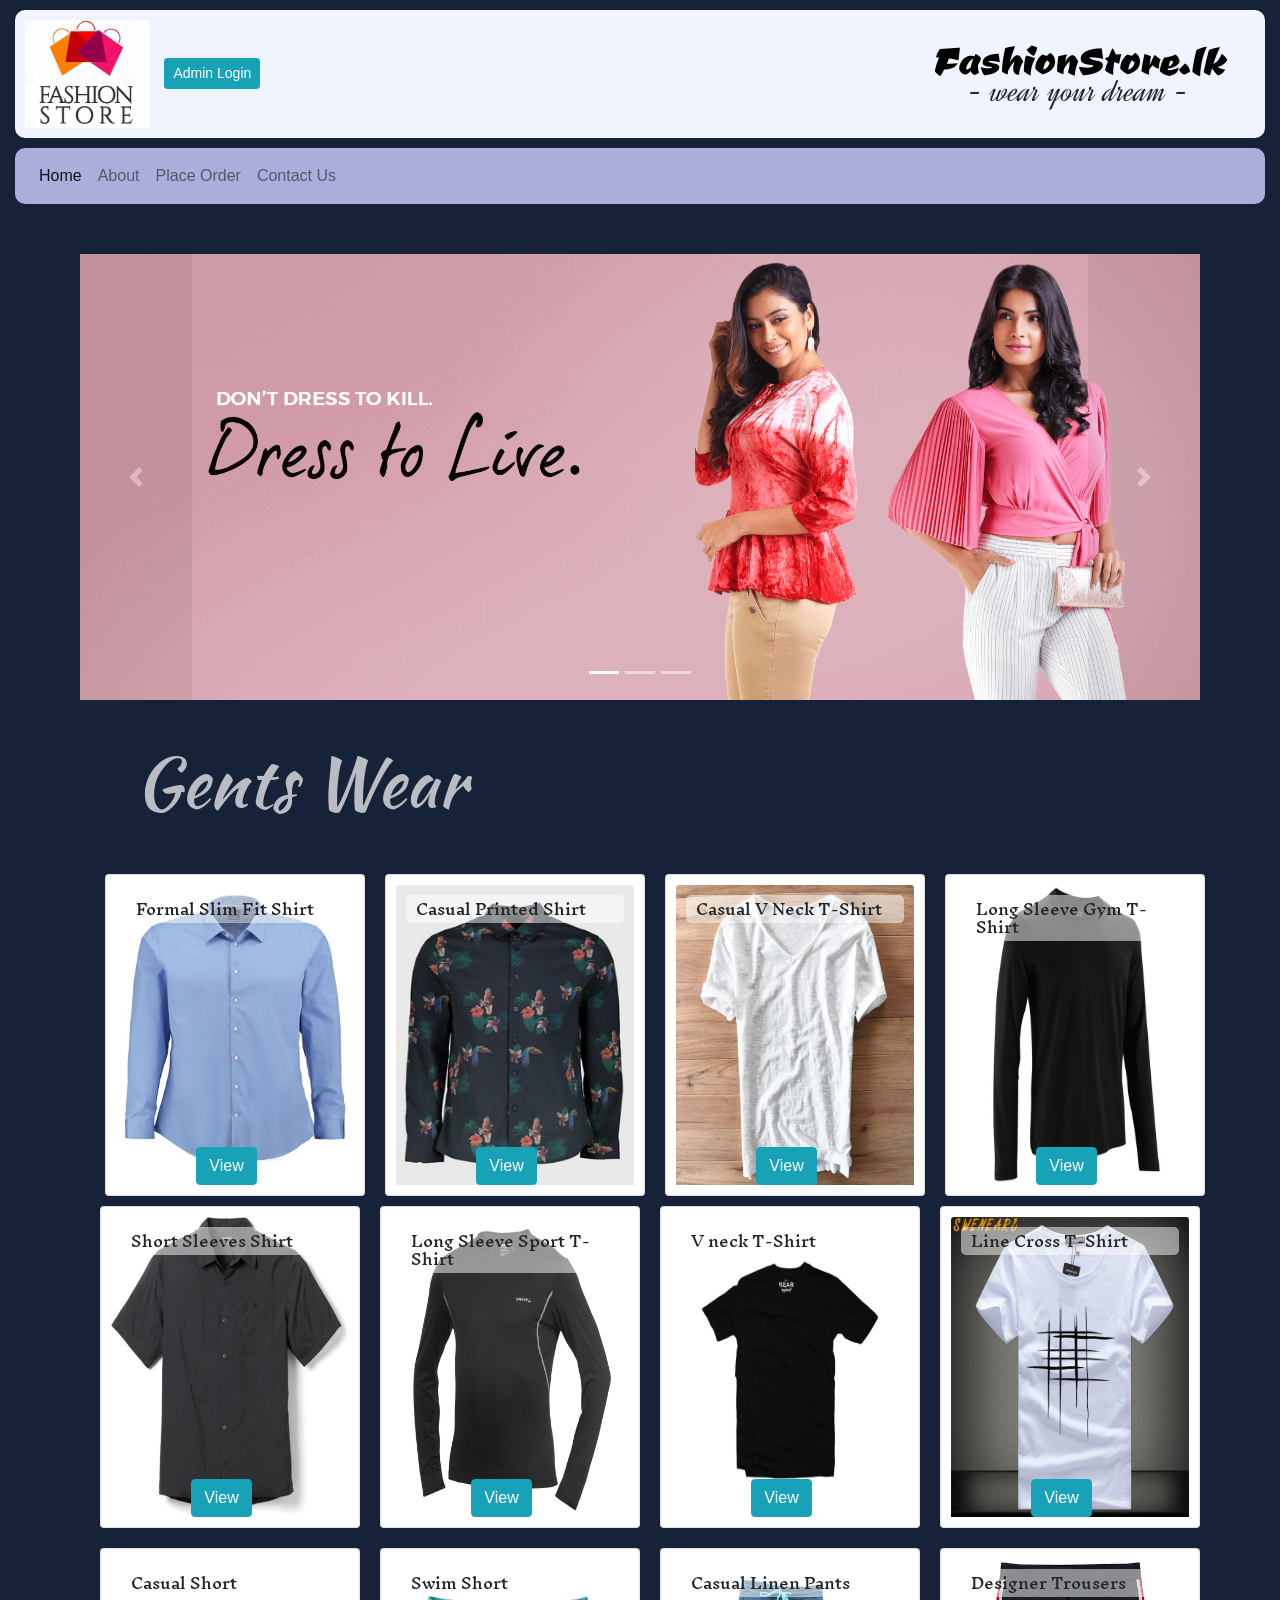
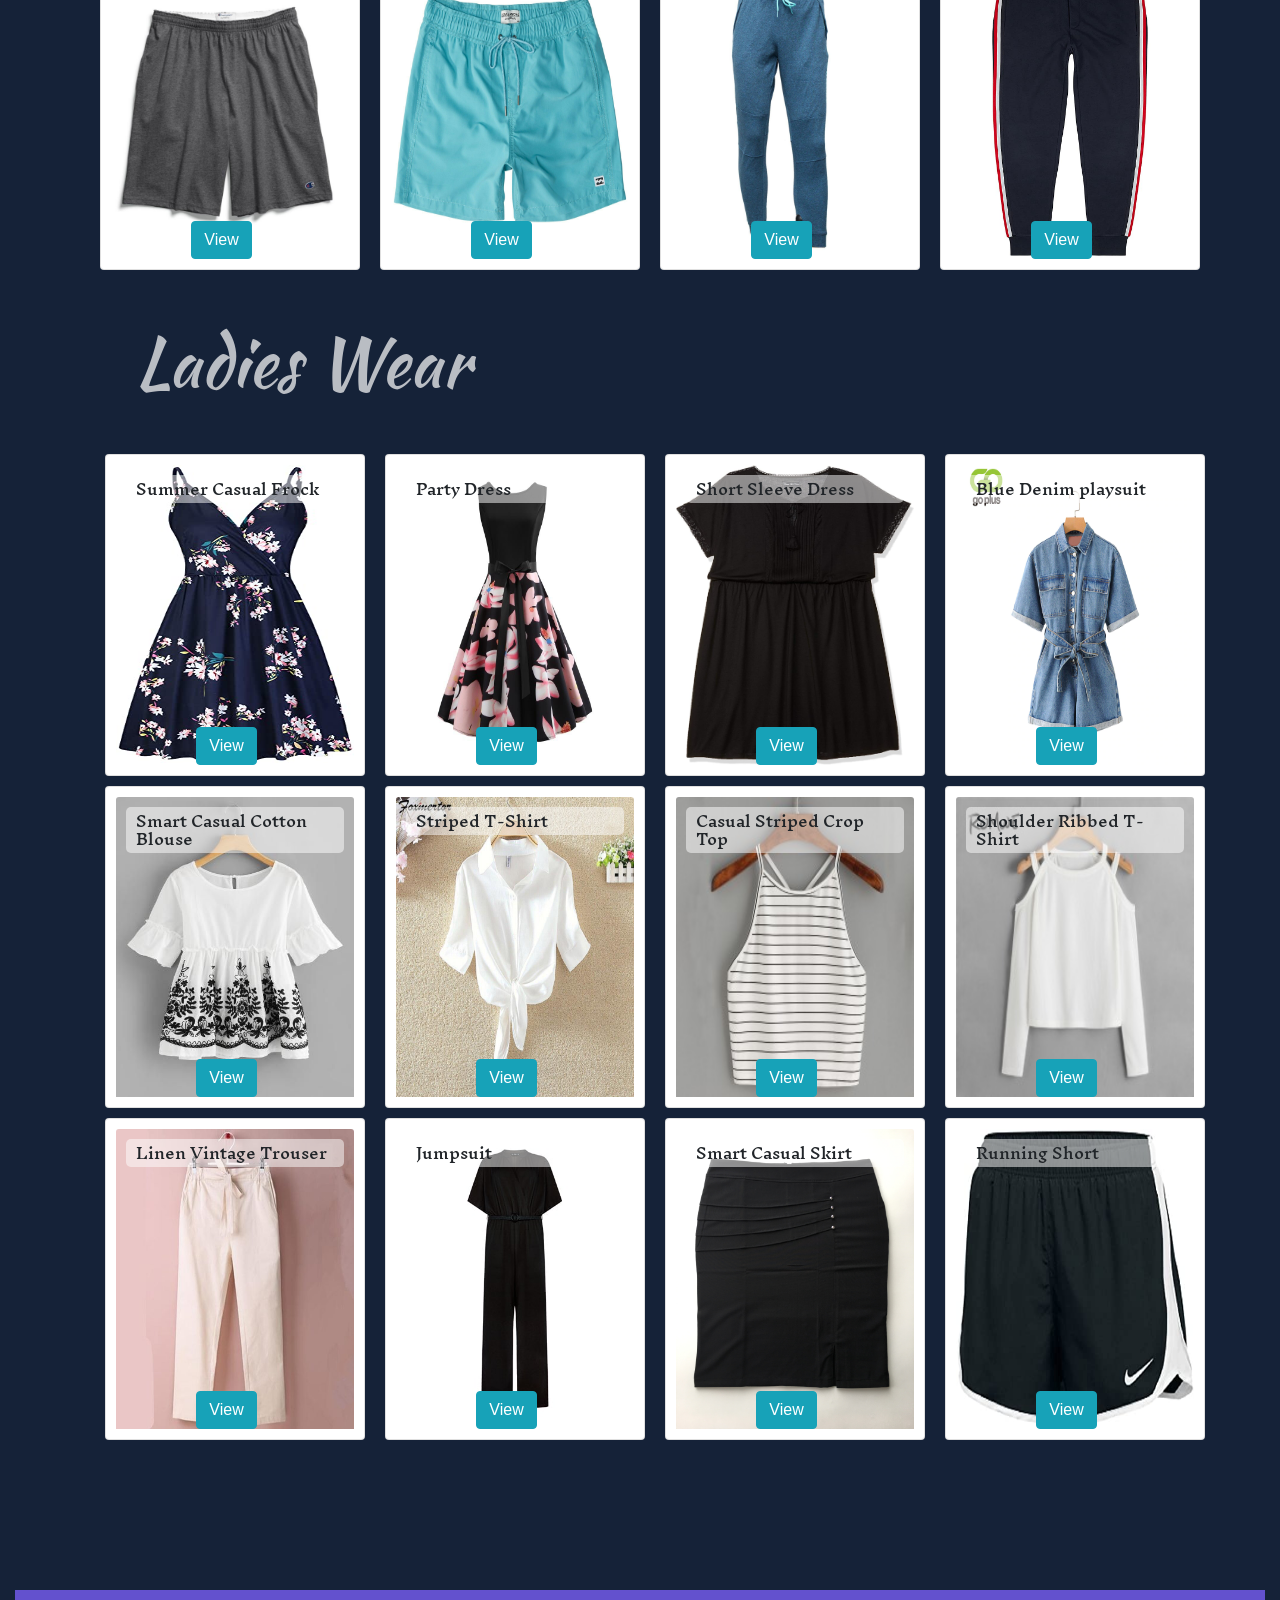
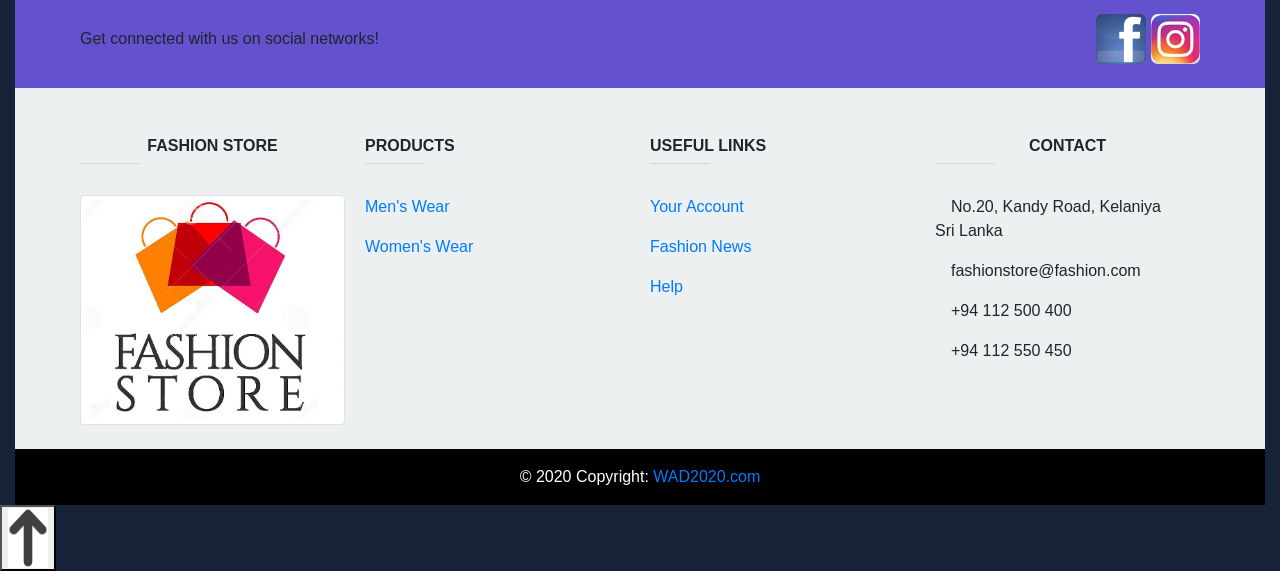
==== commit e4495e30: "Removed Copy Function" ====
--- a/index.html
+++ b/index.html
@@ -11,16 +11,23 @@
     <link rel="stylesheet" type="text/css" href="pageStyle.css">
     <script src="https://ajax.googleapis.com/ajax/libs/jquery/3.5.1/jquery.min.js"></script>
 
+    <!-- Fonts -->
+
+    <link href='https://fonts.googleapis.com/css?family=Ceviche One' rel='stylesheet'>
+    <link href='https://fonts.googleapis.com/css?family=Dynalight' rel='stylesheet'>
+    <link href='https://fonts.googleapis.com/css?family=Inknut Antiqua' rel='stylesheet'>
+    <link href='https://fonts.googleapis.com/css?family=Kaushan Script' rel='stylesheet'>
+
     <title>Fashions</title>
 
 </head>
 
 
 
-<body style="background-color: #152238">
+<body>
     <div class="container-fluid">
 
-<!--------------------------------------------         Header       -------------------------- --------------->
+        <!--------------------------------------------         Header       -------------------------- --------------->
 
 
         <div id="header">
@@ -44,547 +51,530 @@
                             Username : <input id="uname" name="uname" type="text"><br>
                             Password : <input id="pswrd" name="pswrd" type="password">
                             <button type="submit" class="btn btn-info">Enter</button>
-                            </form>
-                            <div class="modal-footer">
-                                <button type="submit" class="btn btn-default" data-dismiss="modal">Close</button>
-                            </div>
-                        </div>
-
-                    </div>
+                        </form>
+                        <div class="modal-footer">
+                            <button type="submit" class="btn btn-default" data-dismiss="modal">Close</button>
+                        </div>
+                    </div>
+
                 </div>
-
-
-            </div>
-
-<!----------------------------------------       Navigation Bar       ---------------------------------------------- -->
-
-
-
-            <nav class="navbar navbar-expand-lg navbar-light bg-light" style="  position: -webkit-sticky;position: sticky;top: 0;z-index:+10">
-
-                <button class="navbar-toggler" type="button" data-toggle="collapse" data-target="#navbarNav" aria-controls="navbarNav" aria-expanded="false" aria-label="Toggle navigation">
-              <span class="navbar-toggler-icon"></span>
+            </div>
+            <div id="siteName">
+                <h1 id="brand" >FashionStore.lk</h1>
+                <h4 id="tagline">- wear your dream -</h4>
+            </div>
+            
+
+
+        </div>
+
+        <!----------------------------------------       Navigation Bar       ---------------------------------------------- -->
+
+
+
+        <nav class="navbar navbar-expand-lg navbar-light bg-light" id="Navbar" style="  position: -webkit-sticky;position: sticky;top: 0;z-index:+10">
+
+            <button class="navbar-toggler" type="button" data-toggle="collapse" data-target="#navbarNav" aria-controls="navbarNav" aria-expanded="false" aria-label="Toggle navigation">
+                <span class="navbar-toggler-icon"></span>
             </button>
-                <div class="collapse navbar-collapse" id="navbarNav">
-                    <ul class="navbar-nav">
-                        <li class="nav-item active">
-                            <a class="nav-link" href="#">Home <span class="sr-only">(current)</span></a>
-                        </li>
-                        <li class="nav-item">
-                            <a class="nav-link" href="#foot">Contact US</a>
-                        </li>
-                        <li class="nav-item">
-                            <a class="nav-link" href="#">Pricing</a>
-                        </li>
-                        <li class="nav-item">
-                            <a class="nav-link disabled" href="#" tabindex="-1" aria-disabled="true">Disabled</a>
-                        </li>
-                    </ul>
+            <div class="collapse navbar-collapse" id="navbarNav">
+                <ul class="navbar-nav">
+                    <li class="nav-item active">
+                        <a class="nav-link" href="#">Home <span class="sr-only">(current)</span></a>
+                    </li>
+                    <li class="nav-item">
+                        <a class="nav-link" href="AboutUs.html">About</a>
+                    </li>  
+                    <li class="nav-item">
+                        <a class="nav-link" href="#">Place Order</a>
+                    </li>                                      
+                    <li class="nav-item">
+                        <a class="nav-link" href="ContactUs.html">Contact Us</a>
+                    </li>
+                </ul>
+            </div>
+        </nav>
+
+        <!-------------------------------------         Body       -------------------------------------------------->
+
+
+        <div class="container">
+            <div class="row">
+
+                <!-- Content -->
+                <div class="col-12">
+
+                    <!-- -------------------------------------     Crusual       -------------------------------------->
+
+
+                    <div id="carouselIndicators" class="carousel slide" style="width:100%;height: auto;" data-ride="carousel">
+                        <ol class="carousel-indicators">
+                            <li data-slide-to="0" class="active"></li>
+                            <li data-slide-to="1"></li>
+                            <li data-slide-to="2"></li>
+                        </ol>
+                        <div class="carousel-inner">
+                            <div class="carousel-item active">
+                                <img src="./images/Carousel2.png" class="d-block w-100" id="size" responsive>
+                            </div>
+                            <div class="carousel-item">
+                                <img src="./images/Carousel1.png" class="d-block w-100" responsive>
+                            </div>
+                            <div class="carousel-item">
+                                <img src="./images/Carousel3.png" class="d-block w-100" responsive>
+                            </div>
+                        </div>
+                        <a class="carousel-control-prev" href="#carouselIndicators" role="button" data-slide="prev">
+                            <span class="carousel-control-prev-icon" aria-hidden="true"></span>
+                            <span class="sr-only">Previous</span>
+                        </a>
+                        <a class="carousel-control-next" href="#carouselIndicators" role="button" data-slide="next">
+                            <span class="carousel-control-next-icon" aria-hidden="true"></span>
+                            <span class="sr-only">Next</span>
+                        </a>
+                    </div>
+
+                    <!-- -----------------------------------------------    Products    -------------------------------------- -->
+
+
+                    <!---------------------------------------------    View Product Modal    ---------------------------------------- -->
+
+                    <div id="modalView"></div>
+
+                    <div class="container">
+
+                        <!-------------------------------------------------      Gents Wear    ---------------------------------------------->
+
+
+                        <h1>Gents Wear</h1>
+                        <div class="card-deck" id="mensWear">
+
+                            <div class="col-md-3 col-xs-6 ">
+                                <div class="card cardStyle">
+                                    <img class="card-img-top cardImage" src="./products images/men_s wear/Formal men_s slim fit shirt.jpg" responsive>
+                                    <div class="card-img-overlay">
+                                        <h5 class="card-title cardT">Formal Slim Fit Shirt</h5>
+                                        <p class="price">Rs.1950</p>
+                                        <button type="button" class="btn btn-info productDetails" data-toggle="modal" data-target="#M001" onclick="showModal('M001','Formal Slim Fit Shirt','./products images/men_s wear/Formal men_s slim fit shirt.jpg','Rs.1950')">View</button>
+                                    </div>
+                                </div>
+                            </div>
+
+                            <div class="col-md-3 col-xs-6">
+                                <div class="card cardStyle">
+                                    <img class="card-img-top cardImage" src="./products images/men_s wear/men_s casual printed shirt.jpg" responsive>
+                                    <div class="card-img-overlay">
+                                        <h5 class="card-title cardT">Casual Printed Shirt</h5>
+                                        <p class="price">Rs.1550</p>
+                                        <button type="button" class="btn btn-info productDetails" data-toggle="modal" data-target="#M002" onclick="showModal('M002','Casual Printed Shirt','./products images/men_s wear/men_s casual printed shirt.jpg','Rs.1550')">View</button>
+                                    </div>
+                                </div>
+                            </div>
+
+                            <div class="col-md-3 col-xs-6">
+                                <div class="card cardStyle">
+                                    <img class="card-img-top cardImage" src="./products images/men_s wear/men_s cotton short sleeeve v-neck shirt.jpg" responsive>
+                                    <div class="card-img-overlay">
+                                        <h5 class="card-title cardT">Casual V Neck T-Shirt</h5>
+                                        <p class="price">Rs.990</p>
+                                        <button type="button" class="btn btn-info productDetails" data-toggle="modal" data-target="#M003" onclick="showModal('M003','Casual V Neck T-Shirt','./products images/men_s wear/men_s cotton short sleeeve v-neck shirt.jpg','Rs.990')">View</button>
+                                    </div>
+                                </div>
+                            </div>
+                            <div class="col-md-3 col-xs-6">
+                                <div class="card cardStyle">
+                                    <img class="card-img-top cardImage" src="./products images/men_s wear/men_s long sleeve gym tshirt.jpg" responsive>
+                                    <div class="card-img-overlay">
+                                        <h5 class="card-title cardT">Long Sleeve Gym T-Shirt</h5>
+                                        <p class="price">Rs.1250</p>
+                                        <button type="button" class="btn btn-info productDetails" data-toggle="modal" data-target="#M004" onclick="showModal('M004','Long Sleeve Gym T-Shirt','./products images/men_s wear/men_s long sleeve gym tshirt.jpg','Rs.1250')">View</button>
+                                    </div>
+                                </div>
+                            </div>
+                            <div class="col-md-3 col-xs-6">
+                                <div class="card cardStyle" style="width:100%;margin:10px;padding:10px">
+                                    <img class="card-img-top cardImage" src="./products images/men_s wear/men_s short sleeves shirt.jpg" responsive>
+                                    <div class="card-img-overlay">
+                                        <h5 class="card-title cardT">Short Sleeves Shirt</h5>
+                                        <p class="price">Rs.1350</p>
+                                        <button type="button" class="btn btn-info productDetails" data-toggle="modal" data-target="#M005" onclick="showModal('M005','Short Sleeves Shirt','./products images/men_s wear/men_s short sleeves shirt.jpg','Rs.1350')">View</button>
+                                    </div>
+                                </div>
+                            </div>
+                            <div class="col-md-3 col-xs-6">
+                                <div class="card cardStyle" style="width:100%;margin:10px;padding:10px">
+                                    <img class="card-img-top cardImage" src="./products images/men_s wear/men_s long sleeve sport Tshirt.jpg" responsive>
+                                    <div class="card-img-overlay">
+                                        <h5 class="card-title cardT">Long Sleeve Sport T-Shirt</h5>
+                                        <p class="price">Rs.1850</p>
+                                        <button type="button" class="btn btn-info productDetails" data-toggle="modal" data-target="#M006" onclick="showModal('M006','Long Sleeve Sport T-Shirt','./products images/men_s wear/men_s long sleeve sport Tshirt.jpg','Rs.1850')">View</button>
+                                    </div>
+                                </div>
+                            </div>
+                            <div class="col-md-3 col-xs-6">
+                                <div class="card cardStyle" style="width:100%;margin:10px;padding:10px">
+                                    <img class="card-img-top cardImage" src="./products images/men_s wear/men_s t shirt.jpg" responsive>
+                                    <div class="card-img-overlay">
+                                        <h5 class="card-title cardT">V neck T-Shirt</h5>
+                                        <p class="price">Rs.950</p>
+                                        <button type="button" class="btn btn-info productDetails" data-toggle="modal" data-target="#M007" onclick="showModal('M007','V neck T-Shirt','./products images/men_s wear/men_s t shirt.jpg','Rs.950')">View</button>
+                                    </div>
+                                </div>
+                            </div>
+                            <div class="col-md-3 col-xs-6">
+                                <div class="card cardStyle" style="width:100%;margin:10px;padding:10px">
+                                    <img class="card-img-top cardImage" src="./products images/men_s wear/men_s line crosss print cotton t shirt.jpg" responsive>
+                                    <div class="card-img-overlay">
+                                        <h5 class="card-title cardT">Line Cross T-Shirt</h5>
+                                        <p class="price">Rs.1150</p>
+                                        <button type="button" class="btn btn-info productDetails" data-toggle="modal" data-target="#M008" onclick="showModal('M008','Line Cross T-Shirt','./products images/men_s wear/men_s line crosss print cotton t shirt.jpg','Rs.1150')">View</button>
+                                    </div>
+                                </div>
+                            </div>
+                            <div class="col-md-3 col-xs-6">
+                                <div class="card cardStyle" style="width:100%;margin:10px;padding:10px">
+                                    <img class="card-img-top cardImage" src="./products images/men_s wear/men_s casual short.jpg" responsive>
+                                    <div class="card-img-overlay">
+                                        <h5 class="card-title cardT">Casual Short</h5>
+                                        <p class="price">Rs.890</p>
+                                        <button type="button" class="btn btn-info productDetails" data-toggle="modal" data-target="#M009" onclick="showModal('M009','Casual Short','./products images/men_s wear/men_s casual short.jpg','Rs.890')">View</button>
+                                    </div>
+                                </div>
+                            </div>
+                            <div class="col-md-3 col-xs-6">
+                                <div class="card cardStyle" style="width:100%;margin:10px;padding:10px">
+                                    <img class="card-img-top cardImage" src="./products images/men_s wear/men_s swim short.jpg" responsive>
+                                    <div class="card-img-overlay">
+                                        <h5 class="card-title cardT">Swim Short</h5>
+                                        <p class="price">Rs.750</p>
+                                        <button type="button" class="btn btn-info productDetails" data-toggle="modal" data-target="#M010" onclick="showModal('M010','Swim Short','./products images/men_s wear/men_s swim short.jpg','Rs.750')">View</button>
+                                    </div>
+                                </div>
+                            </div>
+                            <div class="col-md-3 col-xs-6">
+                                <div class="card cardStyle" style="width:100%;margin:10px;padding:10px">
+                                    <img class="card-img-top cardImage" src="./products images/men_s wear/men_s casual linen  pants.jpg" responsive>
+                                    <div class="card-img-overlay">
+                                        <h5 class="card-title cardT">Casual Linen Pants</h5>
+                                        <p class="price">Rs.2550</p>
+                                        <button type="button" class="btn btn-info productDetails" data-toggle="modal" data-target="#M011" onclick="showModal('M011','Casual Linen Pants','./products images/men_s wear/men_s casual linen  pants.jpg','Rs.2250')">View</button>
+                                    </div>
+                                </div>
+                            </div>
+                            <div class="col-md-3 col-xs-6">
+                                <div class="card cardStyle" style="width:100%;margin:10px;padding:10px">
+                                    <img class="card-img-top cardImage" src="./products images/men_s wear/men_s designer trousers.jpg" responsive>
+                                    <div class="card-img-overlay">
+                                        <h5 class="card-title cardT">Designer Trousers</h5>
+                                        <p class="price">Rs.1550</p>
+                                        <button type="button" class="btn btn-info productDetails" data-toggle="modal" data-target="#M012" onclick="showModal('M012','Designer Trousers','./products images/men_s wear/men_s designer trousers.jpg','Rs.1150')">View</button>
+                                    </div>
+                                </div>
+                            </div>
+
+                        </div>
+
+                        <!--------------------------------------------------   Ladies Wear   -------------------------------------------------------->
+
+
+                        <h1>Ladies Wear</h1>
+                        <div class="card-deck" id="womenWear">
+                            <div class="col-md-3 col-xs-6 ">
+                                <div class="card cardStyle">
+                                    <img class="card-img-top cardImage" src="./products images/ladies wear/women_s summer casual frock.jpg" responsive>
+                                    <div class="card-img-overlay">
+                                        <h5 class="card-title cardT">Summer Casual Frock</h5>
+                                        <p class="price">Rs.2550</p>
+                                        <button type="button" class="btn btn-info productDetails" data-toggle="modal" data-target="#W001" onclick="showModal('W001','Summer Casual Frock','./products images/ladies wear/women_s summer casual frock.jpg','Rs.2550')">View</button>
+                                    </div>
+                                </div>
+                            </div>
+                            <div class="col-md-3 col-xs-6">
+                                <div class="card cardStyle">
+                                    <img class="card-img-top cardImage" src="./products images/ladies wear/women_s party dress.jpg" responsive>
+                                    <div class="card-img-overlay">
+                                        <h5 class="card-title cardT">Party Dress</h5>
+                                        <p class="price">Rs.2750</p>
+                                        <button type="button" class="btn btn-info productDetails" data-toggle="modal" data-target="#W002" onclick="showModal('W002','Party Dress','./products images/ladies wear/women_s party dress.jpg','Rs.2750')">View</button>
+                                    </div>
+                                </div>
+                            </div>
+                            <div class="col-md-3 col-xs-6 ">
+                                <div class="card cardStyle">
+                                    <img class="card-img-top cardImage" src="./products images/ladies wear/women_s plus size short sleeve dress.jpg" responsive>
+                                    <div class="card-img-overlay">
+                                        <h5 class="card-title cardT">Short Sleeve Dress</h5>
+                                        <p class="price">Rs.1850</p>
+                                        <button type="button" class="btn btn-info productDetails" data-toggle="modal" data-target="W003" onclick="showModal('W003','Short Sleeve Dress','./products images/ladies wear/women_s plus size short sleeve dress.jpg','Rs.1850')">View</button>
+                                    </div>
+                                </div>
+                            </div>
+                            <div class="col-md-3 col-xs-6">
+                                <div class="card cardStyle">
+                                    <img class="card-img-top cardImage" src="./products images/ladies wear/women_s blue denim playsuit.webp" responsive>
+                                    <div class="card-img-overlay">
+                                        <h5 class="card-title cardT">Blue Denim playsuit</h5>
+                                        <p class="price">Rs.3150</p>
+                                        <button type="button" class="btn btn-info productDetails" data-toggle="modal" data-target="#W004" onclick="showModal('W004','Blue Denim playsuit','./products images/ladies wear/women_s blue denim playsuit.webp','Rs.3150')">View</button>
+                                    </div>
+                                </div>
+                            </div>
+                            <div class="col-md-3 col-xs-6 ">
+                                <div class="card cardStyle">
+                                    <img class="card-img-top cardImage" src="./products images/ladies wear/ladies smart casual cotton blouse.jpg" responsive>
+                                    <div class="card-img-overlay">
+                                        <h5 class="card-title cardT">Smart Casual Cotton Blouse</h5>
+                                        <p class="price">Rs.950</p>
+                                        <button type="button" class="btn btn-info productDetails" data-toggle="modal" data-target="#W005" onclick="showModal('W005','Smart Casual Cotton Blouse','./products images/ladies wear/ladies smart casual cotton blouse.jpg','Rs.950')">View</button>
+                                    </div>
+                                </div>
+                            </div>
+                            <div class="col-md-3 col-xs-6">
+                                <div class="card cardStyle">
+                                    <img class="card-img-top cardImage" src="./products images/ladies wear/women_s striped t shirt.jpg" responsive>
+                                    <div class="card-img-overlay">
+                                        <h5 class="card-title cardT">Striped T-Shirt</h5>
+                                        <p class="price">Rs.1250</p>
+                                        <button type="button" class="btn btn-info productDetails" data-toggle="modal" data-target="#W006" onclick="showModal('W006','Striped T-Shirt','./products images/ladies wear/women_s striped t shirt.jpg','Rs.1250')">View</button>
+                                    </div>
+                                </div>
+                            </div>
+                            <div class="col-md-3 col-xs-6 ">
+                                <div class="card cardStyle">
+                                    <img class="card-img-top cardImage" src="./products images/ladies wear/women_s casual striped crop top.jpg" responsive>
+                                    <div class="card-img-overlay">
+                                        <h5 class="card-title cardT">Casual Striped Crop Top</h5>
+                                        <p class="price">Rs.990</p>
+                                        <button type="button" class="btn btn-info productDetails" data-toggle="modal" data-target="#W007" onclick="showModal('W007','Casual Striped Crop Top','./products images/ladies wear/women_s casual striped crop top.jpg','Rs.990')">View</button>
+                                    </div>
+                                </div>
+                            </div>
+                            <div class="col-md-3 col-xs-6">
+                                <div class="card cardStyle">
+                                    <img class="card-img-top cardImage" src="./products images/ladies wear/women_s shoulder ribbed white t shirt.jpg" responsive>
+                                    <div class="card-img-overlay">
+                                        <h5 class="card-title cardT">Shoulder Ribbed T-Shirt</h5>
+                                        <p class="price">Rs.2750</p>
+                                        <button type="button" class="btn btn-info productDetails" data-toggle="modal" data-target="#W008" onclick="showModal('W008','Shoulder Ribbed T-Shirt','./products images/ladies wear/women_s shoulder ribbed white t shirt.jpg','Rs.2750')">View</button>
+                                    </div>
+                                </div>
+                            </div>
+                            <div class="col-md-3 col-xs-6 ">
+                                <div class="card cardStyle">
+                                    <img class="card-img-top cardImage" src="./products images/ladies wear/womens cotton linen vintage trouser.jpg" responsive>
+                                    <div class="card-img-overlay">
+                                        <h5 class="card-title cardT">Linen Vintage Trouser</h5>
+                                        <p class="price">Rs.2650</p>
+                                        <button type="button" class="btn btn-info productDetails" data-toggle="modal" data-target="#W009" onclick="showModal('W009','Linen Vintage Trouser','./products images/ladies wear/womens cotton linen vintage trouser.jpg','Rs.2650')">View</button>
+                                    </div>
+                                </div>
+                            </div>
+                            <div class="col-md-3 col-xs-6">
+                                <div class="card cardStyle">
+                                    <img class="card-img-top cardImage" src="./products images/ladies wear/Womens Jumpsuit.jpeg" responsive>
+                                    <div class="card-img-overlay">
+                                        <h5 class="card-title cardT">Jumpsuit</h5>
+                                        <p class="price">Rs.2750</p>
+                                        <button type="button" class="btn btn-info productDetails" data-toggle="modal" data-target="#W010" onclick="showModal('W010','Jumpsuit','./products images/ladies wear/Womens Jumpsuit.jpeg','Rs.2750')">View</button>
+                                    </div>
+                                </div>
+                            </div>
+                            <div class="col-md-3 col-xs-6 ">
+                                <div class="card cardStyle">
+                                    <img class="card-img-top cardImage" src="./products images/ladies wear/women_s smart casual skirt.jpg" responsive>
+                                    <div class="card-img-overlay">
+                                        <h5 class="card-title cardT">Smart Casual Skirt</h5>
+                                        <p class="price">Rs.1150</p>
+                                        <button type="button" class="btn btn-info productDetails" data-toggle="modal" data-target="#W011" onclick="showModal('W011','Smart Casual Skirt','./products images/ladies wear/women_s smart casual skirt.jpg','Rs.1150')">View</button>
+                                    </div>
+                                </div>
+                            </div>
+                            <div class="col-md-3 col-xs-6">
+                                <div class="card cardStyle">
+                                    <img class="card-img-top cardImage" src="./products images/ladies wear/women_s running shorts.jpg" responsive>
+                                    <div class="card-img-overlay">
+                                        <h5 class="card-title cardT">Running Short</h5>
+                                        <p class="price">Rs.2750</p>
+                                        <button type="button" class="btn btn-info productDetails" data-toggle="modal" data-target="#W012" onclick="showModal('W012','Running Short','./products images/ladies wear/women_s running shorts.jpg','Rs.2750')">View</button>
+                                    </div>
+                                </div>
+                            </div>
+                        </div>
+                    </div>
                 </div>
-            </nav>
-
-<!-------------------------------------         Body       -------------------------------------------------->
-
-
-            <div class="container">
-                <div class="row">
-
-                    <!-- Content -->
-                    <div class="col-12">
-
-<!-- -------------------------------------     Crusual       -------------------------------------->
-
-
-                        <div id="carouselIndicators" class="carousel slide" style="width:100%;height: auto;" data-ride="carousel">
-                            <ol class="carousel-indicators">
-                                <li data-slide-to="0" class="active"></li>
-                                <li data-slide-to="1"></li>
-                                <li data-slide-to="2"></li>
-                            </ol>
-                            <div class="carousel-inner">
-                                <div class="carousel-item active">
-                                    <img src="./images/Carousel1.png" class="d-block w-100" id="size" responsive>
-                                </div>
-                                <div class="carousel-item">
-                                    <img src="./images/Carousel2.png" class="d-block w-100" responsive>
-                                </div>
-                                <div class="carousel-item">
-                                    <img src="./images/Carousel3.png" class="d-block w-100" responsive>
-                                </div>
-                            </div>
-                            <a class="carousel-control-prev" href="#carouselIndicators" role="button" data-slide="prev">
-                                <span class="carousel-control-prev-icon" aria-hidden="true"></span>
-                                <span class="sr-only">Previous</span>
+            </div>
+        </div>
+
+
+        <!---------------------------------------------    Footer    ------------------------------------------------------->
+
+
+        <footer id="foot " class="foot " style="height: auto; ">
+
+            <div style="background-color: #6351ce; ">
+                <div class="container ">
+
+                    <div class="row py-4 d-flex align-items-center ">
+                        <div class="col-md-6 col-lg-5 text-center text-md-left mb-4 mb-md-0 " style="border-radius: 10px; ">
+                            <h6 class="mb-0 ">Get connected with us on social networks!</h6>
+                        </div>
+
+                        <div class="col-md-6 col-lg-7 text-center text-md-right ">
+
+                            <!-- Social -->
+                            <a href="https://www.facebook.com/ " target="_blank ">
+                                <img src="fb.jpg " height="50px " style="border-radius: 5px; ">
                             </a>
-                            <a class="carousel-control-next" href="#carouselIndicators" role="button" data-slide="next">
-                                <span class="carousel-control-next-icon" aria-hidden="true"></span>
-                                <span class="sr-only">Next</span>
+                            <a href="https://www.instagram.com/ " target="_blank ">
+                                <img src="insta.jfif " height="50px " style="border-radius: 7px; ">
                             </a>
-                        </div>
-
-<!-- -----------------------------------------------    Products    -------------------------------------- -->
-                        
-
-<!---------------------------------------------    View Product Modal    ---------------------------------------- -->
-
-                        <div id="modalView"></div>
-
-                        <div class="container">
-
-<!-------------------------------------------------      Gents Wear    ---------------------------------------------->
-
-
-                            <h1 style="color: white;opacity: 0.5;margin:20px">Gents Wear</h1>
-                            <div class="card-deck" id="mensWear">
-
-                                <div class="col-md-3 col-xs-6 ">
-                                    <div class="card cardStyle">
-                                        <img class="card-img-top cardImage" src="./products images/men_s wear/Formal men_s slim fit shirt.jpg" a responsive>
-                                        <div class="card-img-overlay">
-                                            <h5 class="card-title cardT">Formal Slim Fit Shirt</h5>
-                                            <p class="price">Rs.1950</p>
-                                            <button type="button" class="btn btn-info productDetails" data-toggle="modal" data-target="#M001"
-                                            onclick="showModal('M001','Formal Slim Fit Shirt','./products images/men_s wear/Formal men_s slim fit shirt.jpg','Rs.1950')">View</button>
-                                        </div>
-                                    </div>
-                                </div>                               
-
-                                <div class="col-md-3 col-xs-6">
-                                    <div class="card cardStyle">
-                                        <img class="card-img-top cardImage" src="./products images/men_s wear/men_s casual printed shirt.jpg"   responsive>
-                                        <div class="card-img-overlay">
-                                            <h5 class="card-title cardT">Casual Printed Shirt</h5>
-                                            <p class="price">Rs.1550</p>
-                                            <button type="button" class="btn btn-info productDetails" data-toggle="modal" data-target="#M002"
-                                            onclick="showModal('M002','Casual Printed Shirt','./products images/men_s wear/men_s casual printed shirt.jpg','Rs.1550')">View</button>
-                                        </div>
-                                    </div>                                    
-                                </div>                               
-                                
-                                <div class="col-md-3 col-xs-6">
-                                    <div class="card cardStyle">
-                                        <img class="card-img-top cardImage" src="./products images/men_s wear/men_s cotton short sleeeve v-neck shirt.jpg"   responsive>
-                                        <div class="card-img-overlay">
-                                            <h5 class="card-title cardT">Casual V Neck T-Shirt</h5>
-                                            <p class="price">Rs.990</p>
-                                            <button type="button" class="btn btn-info productDetails" data-toggle="modal" data-target="#M003"
-                                            onclick="showModal('M003','Casual V Neck T-Shirt','./products images/men_s wear/men_s cotton short sleeeve v-neck shirt.jpg','Rs.990')">View</button>
-                                        </div>
-                                    </div>
-                                </div>
-                                <div class="col-md-3 col-xs-6">
-                                    <div class="card cardStyle">
-                                        <img class="card-img-top cardImage" src="./products images/men_s wear/men_s long sleeve gym tshirt.jpg"   responsive>
-                                        <div class="card-img-overlay">
-                                            <h5 class="card-title cardT">Long Sleeve Gym T-Shirt</h5>
-                                            <p class="price">Rs.1250</p>
-                                            <button type="button" class="btn btn-info productDetails" data-toggle="modal" data-target="#M004"
-                                            onclick="showModal('M004','Long Sleeve Gym T-Shirt','./products images/men_s wear/men_s long sleeve gym tshirt.jpg','Rs.1250')">View</button>
-                                        </div>
-                                    </div>
-                                </div>
-                                <div class="col-md-3 col-xs-6">
-                                    <div class="card cardStyle" style="width:100%;margin:10px;padding:10px">
-                                        <img class="card-img-top cardImage" src="./products images/men_s wear/men_s short sleeves shirt.jpg"   responsive>
-                                        <div class="card-img-overlay">
-                                            <h5 class="card-title cardT">Short Sleeves Shirt</h5>
-                                            <p class="price">Rs.1350</p>
-                                            <button type="button" class="btn btn-info productDetails" data-toggle="modal" data-target="#M005"
-                                            onclick="showModal('M005','Short Sleeves Shirt','./products images/men_s wear/men_s short sleeves shirt.jpg','Rs.1350')">View</button>
-                                        </div>
-                                    </div>
-                                </div>
-                                <div class="col-md-3 col-xs-6">
-                                    <div class="card cardStyle" style="width:100%;margin:10px;padding:10px">
-                                        <img class="card-img-top cardImage" src="./products images/men_s wear/men_s long sleeve sport Tshirt.jpg"   responsive>
-                                        <div class="card-img-overlay">
-                                            <h5 class="card-title cardT">Long Sleeve Sport T-Shirt</h5>
-                                            <p class="price">Rs.1850</p>
-                                            <button type="button" class="btn btn-info productDetails" data-toggle="modal" data-target="#M006"
-                                            onclick="showModal('M006','Long Sleeve Sport T-Shirt','./products images/men_s wear/men_s long sleeve sport Tshirt.jpg','Rs.1850')">View</button>
-                                        </div>
-                                    </div>
-                                </div>
-                                <div class="col-md-3 col-xs-6">
-                                    <div class="card cardStyle" style="width:100%;margin:10px;padding:10px">
-                                        <img class="card-img-top cardImage" src="./products images/men_s wear/men_s t shirt.jpg"   responsive>
-                                        <div class="card-img-overlay">
-                                            <h5 class="card-title cardT">V neck T-Shirt</h5>
-                                            <p class="price">Rs.950</p>
-                                            <button type="button" class="btn btn-info productDetails" data-toggle="modal" data-target="#M007"
-                                            onclick="showModal('M007','V neck T-Shirt','./products images/men_s wear/men_s t shirt.jpg','Rs.950')">View</button>
-                                        </div>
-                                    </div>
-                                </div>
-                                <div class="col-md-3 col-xs-6">
-                                    <div class="card cardStyle" style="width:100%;margin:10px;padding:10px">
-                                        <img class="card-img-top cardImage" src="./products images/men_s wear/men_s line crosss print cotton t shirt.jpg"   responsive>
-                                        <div class="card-img-overlay">
-                                            <h5 class="card-title cardT">Line Cross T-Shirt</h5>
-                                            <p class="price">Rs.1150</p>
-                                            <button type="button" class="btn btn-info productDetails" data-toggle="modal" data-target="#M008"
-                                            onclick="showModal('M008','Line Cross T-Shirt','./products images/men_s wear/men_s line crosss print cotton t shirt.jpg','Rs.1150')">View</button>
-                                        </div>
-                                    </div>
-                                </div>
-                                <div class="col-md-3 col-xs-6">
-                                    <div class="card cardStyle" style="width:100%;margin:10px;padding:10px">
-                                        <img class="card-img-top cardImage" src="./products images/men_s wear/men_s casual short.jpg"   responsive>
-                                        <div class="card-img-overlay">
-                                            <h5 class="card-title cardT">Casual Short</h5>
-                                            <p class="price">Rs.890</p>
-                                            <button type="button" class="btn btn-info productDetails" data-toggle="modal" data-target="#M009"
-                                            onclick="showModal('M009','Casual Short','./products images/men_s wear/men_s casual short.jpg','Rs.890')">View</button>
-                                        </div>
-                                    </div>
-                                </div>
-                                <div class="col-md-3 col-xs-6">
-                                    <div class="card cardStyle" style="width:100%;margin:10px;padding:10px">
-                                        <img class="card-img-top cardImage" src="./products images/men_s wear/men_s swim short.jpg"   responsive>
-                                        <div class="card-img-overlay">
-                                            <h5 class="card-title cardT">Swim Short</h5>
-                                            <p class="price">Rs.750</p>
-                                            <button type="button" class="btn btn-info productDetails" data-toggle="modal" data-target="#M010"
-                                            onclick="showModal('M010','Swim Short','./products images/men_s wear/men_s swim short.jpg','Rs.750')">View</button>
-                                        </div>
-                                    </div>
-                                </div>
-                                <div class="col-md-3 col-xs-6">
-                                    <div class="card cardStyle" style="width:100%;margin:10px;padding:10px">
-                                        <img class="card-img-top cardImage" src="./products images/men_s wear/men_s casual linen  pants.jpg"   responsive>
-                                        <div class="card-img-overlay">
-                                            <h5 class="card-title cardT">Casual Linen Pants</h5>
-                                            <p class="price">Rs.2550</p>
-                                            <button type="button" class="btn btn-info productDetails" data-toggle="modal" data-target="#M011"
-                                            onclick="showModal('M011','Casual Linen Pants','./products images/men_s wear/men_s casual linen  pants.jpg','Rs.2250')">View</button>
-                                        </div>
-                                    </div>
-                                </div>
-                                <div class="col-md-3 col-xs-6">
-                                    <div class="card cardStyle" style="width:100%;margin:10px;padding:10px">
-                                        <img class="card-img-top cardImage" src="./products images/men_s wear/men_s designer trousers.jpg"   responsive>
-                                        <div class="card-img-overlay">
-                                            <h5 class="card-title cardT">Designer Trousers</h5>
-                                            <p class="price">Rs.1550</p>
-                                            <button type="button" class="btn btn-info productDetails" data-toggle="modal" data-target="#M012"
-                                            onclick="showModal('M012','Designer Trousers','./products images/men_s wear/men_s designer trousers.jpg','Rs.1150')">View</button>
-                                        </div>
-                                    </div>
-                                </div>
-
-                            </div>
-
-<!--------------------------------------------------   Ladies Wear   -------------------------------------------------------->
-
-
-                            <h1 style="color: white;opacity: 0.5;margin:20px">Ladies Wear</h1>
-                            <div class="card-deck" id="womenWear">
-                                <div class="col-md-3 col-xs-6 ">
-                                    <div class="card cardStyle">
-                                        <img class="card-img-top cardImage" src="./products images/ladies wear/women_s summer casual frock.jpg" responsive>
-                                        <div class="card-img-overlay">
-                                            <h5 class="card-title cardT">Summer Casual Frock</h5>
-                                            <p class="price">Rs.2550</p>
-                                            <button type="button" class="btn btn-info productDetails" data-toggle="modal" data-target="#W001"
-                                            onclick="showModal('W001','Summer Casual Frock','./products images/ladies wear/women_s summer casual frock.jpg','Rs.2550')">View</button>
-                                        </div>
-                                    </div>
-                                </div>
-                                <div class="col-md-3 col-xs-6">
-                                    <div class="card cardStyle">
-                                        <img class="card-img-top cardImage" src="./products images/ladies wear/women_s party dress.jpg"   responsive>
-                                        <div class="card-img-overlay">
-                                            <h5 class="card-title cardT">Party Dress</h5>
-                                            <p class="price">Rs.2750</p>
-                                            <button type="button" class="btn btn-info productDetails" data-toggle="modal" data-target="#W002"
-                                            onclick="showModal('W002','Party Dress','./products images/ladies wear/women_s party dress.jpg','Rs.2750')">View</button>
-                                        </div>
-                                    </div>
-                                </div>
-                                <div class="col-md-3 col-xs-6 ">
-                                    <div class="card cardStyle">
-                                        <img class="card-img-top cardImage" src="./products images/ladies wear/women_s plus size short sleeve dress.jpg"   responsive>
-                                        <div class="card-img-overlay">
-                                            <h5 class="card-title cardT">Short Sleeve Dress</h5>
-                                            <p class="price">Rs.1850</p>
-                                            <button type="button" class="btn btn-info productDetails" data-toggle="modal" data-target="W003"
-                                            onclick="showModal('W003','Short Sleeve Dress','./products images/ladies wear/women_s plus size short sleeve dress.jpg','Rs.1850')">View</button>
-                                        </div>
-                                    </div>
-                                </div>
-                                <div class="col-md-3 col-xs-6">
-                                    <div class="card cardStyle">
-                                        <img class="card-img-top cardImage" src="./products images/ladies wear/women_s blue denim playsuit.webp"   responsive>
-                                        <div class="card-img-overlay">
-                                            <h5 class="card-title cardT">Blue Denim playsuit</h5>
-                                            <p class="price">Rs.3150</p>
-                                            <button type="button" class="btn btn-info productDetails" data-toggle="modal" data-target="#W004"
-                                            onclick="showModal('W004','Blue Denim playsuit','./products images/ladies wear/women_s blue denim playsuit.webp','Rs.3150')">View</button>
-                                        </div>
-                                    </div>
-                                </div>
-                                <div class="col-md-3 col-xs-6 ">
-                                    <div class="card cardStyle">
-                                        <img class="card-img-top cardImage" src="./products images/ladies wear/ladies smart casual cotton blouse.jpg"   responsive>
-                                        <div class="card-img-overlay">
-                                            <h5 class="card-title cardT">Smart Casual Cotton Blouse</h5>
-                                            <p class="price">Rs.950</p>
-                                            <button type="button" class="btn btn-info productDetails" data-toggle="modal" data-target="#W005"
-                                            onclick="showModal('W005','Smart Casual Cotton Blouse','./products images/ladies wear/ladies smart casual cotton blouse.jpg','Rs.950')">View</button>
-                                        </div>
-                                    </div>
-                                </div>
-                                <div class="col-md-3 col-xs-6">
-                                    <div class="card cardStyle">
-                                        <img class="card-img-top cardImage" src="./products images/ladies wear/women_s striped t shirt.jpg"   responsive>
-                                        <div class="card-img-overlay">
-                                            <h5 class="card-title cardT">Striped T-Shirt</h5>
-                                            <p class="price">Rs.1250</p>
-                                            <button type="button" class="btn btn-info productDetails" data-toggle="modal" data-target="#W006"
-                                            onclick="showModal('W006','Striped T-Shirt','./products images/ladies wear/women_s striped t shirt.jpg','Rs.1250')">View</button>
-                                        </div>
-                                    </div>
-                                </div>
-                                <div class="col-md-3 col-xs-6 ">
-                                    <div class="card cardStyle">
-                                        <img class="card-img-top cardImage" src="./products images/ladies wear/women_s casual striped crop top.jpg"   responsive>
-                                        <div class="card-img-overlay">
-                                            <h5 class="card-title cardT">Casual Striped Crop Top</h5>
-                                            <p class="price">Rs.990</p>
-                                            <button type="button" class="btn btn-info productDetails" data-toggle="modal" data-target="#W007"
-                                            onclick="showModal('W007','Casual Striped Crop Top','./products images/ladies wear/women_s casual striped crop top.jpg','Rs.990')">View</button>
-                                        </div>
-                                    </div>
-                                </div>
-                                <div class="col-md-3 col-xs-6">
-                                    <div class="card cardStyle">
-                                        <img class="card-img-top cardImage" src="./products images/ladies wear/women_s shoulder ribbed white t shirt.jpg"   responsive>
-                                        <div class="card-img-overlay">
-                                            <h5 class="card-title cardT">Shoulder Ribbed T-Shirt</h5>
-                                            <p class="price">Rs.2750</p>
-                                            <button type="button" class="btn btn-info productDetails" data-toggle="modal" data-target="#W008"
-                                            onclick="showModal('W008','Shoulder Ribbed T-Shirt','./products images/ladies wear/women_s shoulder ribbed white t shirt.jpg','Rs.2750')">View</button>
-                                        </div>
-                                    </div>
-                                </div>
-                                <div class="col-md-3 col-xs-6 ">
-                                    <div class="card cardStyle">
-                                        <img class="card-img-top cardImage" src="./products images/ladies wear/womens cotton linen vintage trouser.jpg"   responsive>
-                                        <div class="card-img-overlay">
-                                            <h5 class="card-title cardT">Linen Vintage Trouser</h5>
-                                            <p class="price">Rs.2650</p>
-                                            <button type="button" class="btn btn-info productDetails" data-toggle="modal" data-target="#W009"
-                                            onclick="showModal('W009','Linen Vintage Trouser','./products images/ladies wear/womens cotton linen vintage trouser.jpg','Rs.2650')">View</button>
-                                        </div>
-                                    </div>
-                                </div>
-                                <div class="col-md-3 col-xs-6">
-                                    <div class="card cardStyle">
-                                        <img class="card-img-top cardImage" src="./products images/ladies wear/Womens Jumpsuit.jpeg"   responsive>
-                                        <div class="card-img-overlay">
-                                            <h5 class="card-title cardT">Jumpsuit</h5>
-                                            <p class="price">Rs.2750</p>
-                                            <button type="button" class="btn btn-info productDetails" data-toggle="modal" data-target="#W010"
-                                            onclick="showModal('W010','Jumpsuit','./products images/ladies wear/Womens Jumpsuit.jpeg','Rs.2750')">View</button>
-                                        </div>
-                                    </div>
-                                </div>
-                                <div class="col-md-3 col-xs-6 ">
-                                    <div class="card cardStyle">
-                                        <img class="card-img-top cardImage" src="./products images/ladies wear/women_s smart casual skirt.jpg"   responsive>
-                                        <div class="card-img-overlay">
-                                            <h5 class="card-title cardT">Smart Casual Skirt</h5>
-                                            <p class="price">Rs.1150</p>
-                                            <button type="button" class="btn btn-info productDetails" data-toggle="modal" data-target="#W011"
-                                            onclick="showModal('W011','Smart Casual Skirt','./products images/ladies wear/women_s smart casual skirt.jpg','Rs.1150')">View</button>
-                                        </div>
-                                    </div>
-                                </div>
-                                <div class="col-md-3 col-xs-6">
-                                    <div class="card cardStyle">
-                                        <img class="card-img-top cardImage" src="./products images/ladies wear/women_s running shorts.jpg" responsive>
-                                        <div class="card-img-overlay">
-                                            <h5 class="card-title cardT">Running Short</h5>
-                                            <p class="price">Rs.2750</p>
-                                            <button type="button" class="btn btn-info productDetails" data-toggle="modal" data-target="#W012"
-                                            onclick="showModal('W012','Running Short','./products images/ladies wear/women_s running shorts.jpg','Rs.2750')">View</button>
-                                        </div>
-                                    </div>
-                                </div>
-                            </div>
+
+
                         </div>
                     </div>
                 </div>
             </div>
 
 
-<!---------------------------------------------    Footer    ------------------------------------------------------->
-
-
-            <footer id="foot " class="foot " style="height: auto; ">
-
-                <div style="background-color: #6351ce; ">
-                    <div class="container ">
-
-                        <div class="row py-4 d-flex align-items-center ">
-                            <div class="col-md-6 col-lg-5 text-center text-md-left mb-4 mb-md-0 " style="border-radius: 10px; ">
-                                <h6 class="mb-0 ">Get connected with us on social networks!</h6>
-                            </div>
-
-                            <div class="col-md-6 col-lg-7 text-center text-md-right ">
-
-                                <!-- Social -->
-                                <a href="https://www.facebook.com/ " target="_blank ">
-                                    <img src="fb.jpg " height="50px " style="border-radius: 5px; ">
-                                </a>
-                                <a href="https://www.instagram.com/ " target="_blank ">
-                                    <img src="insta.jfif " height="50px " style="border-radius: 7px; ">
-                                </a>
-
-
-                            </div>
-                        </div>
+            <div class="container text-center text-md-left mt-5 ">
+                <div class="row mt-3 ">
+                    <div class="col-xs-12 col-md-3 mx-auto mb-4 ">
+                        <h6 class="text-uppercase font-weight-bold " style="text-align: center; "> Fashion Store</h6>
+                        <hr class="accent-2 mb-4 mt-0 d-inline-block mx-auto " style="width: 60px; ">
+                        <a href="#header ">
+                            <img class="img-thumbnail " src="Logo.jpg " width="100% " responsive>
+                        </a>
+
+
+                    </div>
+
+                    <div class="col-xs-12 col-md-3 mx-auto mb-4 ">
+                        <h6 class="text-uppercase font-weight-bold ">Products</h6>
+                        <hr class="accent-2 mb-4 mt-0 d-inline-block mx-auto " style="width: 60px; ">
+                        <p>
+                            <a href="#mensWear ">Men's Wear</a>
+                        </p>
+                        <p>
+                            <a href="#womenWear ">Women's Wear</a>
+                        </p>
+                    </div>
+
+                    <div class="col-xs-12 col-md-3 mx-auto mb-4 ">
+
+                        <!-- Links -->
+                        <h6 class="text-uppercase font-weight-bold ">Useful links</h6>
+                        <hr class="accent-2 mb-4 mt-0 d-inline-block mx-auto " style="width: 60px; ">
+                        <p>
+                            <a href="#! ">Your Account</a>
+                        </p>
+                        <p>
+                            <a href="https://colombofashionweek.com/ " target="_blank ">Fashion News</a>
+                        </p>
+                        <p>
+                            <a href="#! ">Help</a>
+                        </p>
+
+                    </div>
+
+
+                    <!-- Contact -->
+                    <div class="col-xs-12 col-md-3 mx-auto mb-md-0 mb-4 ">
+
+
+                        <h6 class="text-uppercase font-weight-bold " style="text-align: center; ">Contact</h6>
+                        <hr class="accent-2 mb-4 mt-0 d-inline-block mx-auto " style="width: 60px; ">
+                        <p>
+                            <i class="mr-3 "></i> No.20, Kandy Road, Kelaniya<br> Sri Lanka</p>
+                        <p>
+                            <i class="mr-3 "></i> fashionstore@fashion.com</p>
+                        <p>
+                            <i class="mr-3 "></i> +94 112 500 400</p>
+                        <p>
+                            <i class="mr-3 "></i> +94 112 550 450</p>
+
                     </div>
                 </div>
-
-
-                <div class="container text-center text-md-left mt-5 ">
-                    <div class="row mt-3 ">
-                        <div class="col-xs-12 col-md-3 mx-auto mb-4 ">
-                            <h6 class="text-uppercase font-weight-bold " style="text-align: center; "> Fashion Store</h6>
-                            <hr class="accent-2 mb-4 mt-0 d-inline-block mx-auto " style="width: 60px; ">
-                            <a href="#header ">
-                                <img class="img-thumbnail " src="Logo.jpg " width="100% " responsive>
-                            </a>
-
-
-                        </div>
-
-                        <div class="col-xs-12 col-md-3 mx-auto mb-4 ">
-                            <h6 class="text-uppercase font-weight-bold ">Products</h6>
-                            <hr class="accent-2 mb-4 mt-0 d-inline-block mx-auto " style="width: 60px; ">
-                            <p>
-                                <a href="#mensWear ">Men's Wear</a>
-                            </p>
-                            <p>
-                                <a href="#womenWear ">Women's Wear</a>
-                            </p>
-                        </div>
-
-                        <div class="col-xs-12 col-md-3 mx-auto mb-4 ">
-
-                            <!-- Links -->
-                            <h6 class="text-uppercase font-weight-bold ">Useful links</h6>
-                            <hr class="accent-2 mb-4 mt-0 d-inline-block mx-auto " style="width: 60px; ">
-                            <p>
-                                <a href="#! ">Your Account</a>
-                            </p>
-                            <p>
-                                <a href="https://colombofashionweek.com/ " target="_blank ">Fashion News</a>
-                            </p>
-                            <p>
-                                <a href="#! ">Help</a>
-                            </p>
-
-                        </div>
-
-
-                        <!-- Contact -->
-                        <div class="col-xs-12 col-md-3 mx-auto mb-md-0 mb-4 ">
-
-
-                            <h6 class="text-uppercase font-weight-bold " style="text-align: center; ">Contact</h6>
-                            <hr class="accent-2 mb-4 mt-0 d-inline-block mx-auto " style="width: 60px; ">
-                            <p>
-                                <i class="mr-3 "></i> No.20, Kandy Road, Kelaniya<br> Sri Lanka</p>
-                            <p>
-                                <i class="mr-3 "></i> fashionstore@fashion.com</p>
-                            <p>
-                                <i class="mr-3 "></i> +94 112 500 400</p>
-                            <p>
-                                <i class="mr-3 "></i> +94 112 550 450</p>
-
-                        </div>
-                    </div>
-                </div>
-
-
-                <!-- Copyright -->
-                <div class="footer-copyright text-center py-3 " style="background-color: black;color: white ">© 2020 Copyright:
-                    <a href="https://cal.kln.ac.lk/course/view.php?id=6029 " target="_blank "> WAD2020.com</a>
-                </div>
-
-
-            </footer>
-        </div>
-
-        <button onclick="scrollToTop() " id="goTop ">
-        <img src="goTop.png " width=40px; height=60px; >
-        </button>
-
-        <script>
-            
-
-            // Copy Item Code Function            
-            function copyF() {
-                var code = document.getElementById("code");
-                code.select();
-                code.setSelectionRange(0, 99999);
-                document.execCommand("copy");
-                alert("Coppied text " + copy.innerHTML);
-            }
-
-
-            function scrollToTop() {
-
-                $(window).delay("slow ").scrollTop(0);
-            }
-
-            function showModal(id,name,src,price) {
-                var el = document.getElementById("modalView");
-
-
-                el.innerHTML = '<div class="modal fade" id="'+id+'" tabindex="-1" role="dialog" aria-labelledby="exampleModalLabel" aria-hidden="true">' +
-                '<div class="modal-dialog">'+
-                    '<div class="modal-content">' +
-                        '<div class="modal-header">' +
-                            '<h5 class="modal-title" id="exampleModalLabel">'+name+'</h5>'+
-                            '<br>'+
-            
-                            '<button type="button" class="close" data-dismiss="modal" aria-label="Close">'+
-                                '<span aria-hidden="true">&times;</span>'+
-                            '</button>'+
-                        '</div>'+
-                        '<div class="modal-body" style="background-color: #ecf0f1;">'+
-                            '<img src="'+src+'" width="100%" style="border-radius: 10px; box-shadow: darkgray;">'+
-                            '<div class="modalBody">'+
-                                '<h3 style="margin-top: 20%;color: blue;">'+price+'</h3><br>'+
-                                '<h5 style="margin-top: 10px;">Size : S/M/L/XL</h5>'+
-                                '<h5 style="margin-top: 10px;">Item Code : </h5>'+
-                                '<input style="margin-top: 10px;background-color:yellow;width:80%" type="text" id="code" readonly value="'+id+'"></input><br>'+
-                                
-                                '<button class="btn btn-outline-dark" style="margin-top: 10px;" onclick="copyF()">'+
-                                    'Copy Item Code '+                                   
-                            '</button>'+
-                            '</div>'+
-                        '</div>'+
-                        '<div class="modal-footer">'+
-                            '<button type="button" class="btn btn-secondary" data-dismiss="modal">Close</button>'+
-                            '<a href="oderForm.php" target="_blank">'+
-                                '<button type="button" class="btn btn-primary">Buy</button>'+
-                            '</a>'+
-                        '</div>'+
-                    '</div>'+
-                '</div>'+
-            '</div>';
-
-            }
-        </script>
-
-
-        <script src="https://code.jquery.com/jquery-3.5.1.slim.min.js " integrity="sha384-DfXdz2htPH0lsSSs5nCTpuj/zy4C+OGpamoFVy38MVBnE+IbbVYUew+OrCXaRkfj " crossorigin="anonymous "></script>
-        <script src="https://cdn.jsdelivr.net/npm/popper.js@1.16.0/dist/umd/popper.min.js " integrity="sha384-Q6E9RHvbIyZFJoft+2mJbHaEWldlvI9IOYy5n3zV9zzTtmI3UksdQRVvoxMfooAo " crossorigin="anonymous "></script>
-        <script src="https://stackpath.bootstrapcdn.com/bootstrap/4.5.0/js/bootstrap.min.js " integrity="sha384-OgVRvuATP1z7JjHLkuOU7Xw704+h835Lr+6QL9UvYjZE3Ipu6Tp75j7Bh/kR0JKI " crossorigin="anonymous "></script>
+            </div>
+
+
+            <!-- Copyright -->
+            <div class="footer-copyright text-center py-3 " style="background-color: black;color: white ">© 2020 Copyright:
+                <a href="https://cal.kln.ac.lk/course/view.php?id=6029 " target="_blank "> WAD2020.com</a>
+            </div>
+
+
+        </footer>
+    </div>
+
+    <button onclick="scrollToTop() " id="goTop ">
+<img src="goTop.png " width=40px; height=60px; >
+</button>
+
+    <script>
+        // Copy Item Code Function            
+        function copyF() {
+            var code = document.getElementById("code");
+            code.select();
+            code.setSelectionRange(0, 99999);
+            document.execCommand("copy");
+            alert("Coppied text " + copy.innerHTML);
+        }
+
+
+        function scrollToTop() {
+
+            $(window).delay("slow ").scrollTop(0);
+        }
+
+        function showModal(id, name, src, price) {
+            var el = document.getElementById("modalView");
+
+
+            el.innerHTML = '<div class="modal fade" id="' + id + '" tabindex="-1" role="dialog" aria-labelledby="exampleModalLabel" aria-hidden="true">' +
+                '<div class="modal-dialog">' +
+                '<div class="modal-content">' +
+                '<div class="modal-header">' +
+                '<h5 class="modal-title" id="exampleModalLabel">' + name + '</h5>' +
+                '<br>' +
+
+                '<button type="button" class="close" data-dismiss="modal" aria-label="Close">' +
+                '<span aria-hidden="true">&times;</span>' +
+                '</button>' +
+                '</div>' +
+                '<div class="modal-body" style="background-color: #ecf0f1;">' +
+                '<img src="' + src + '" width="100%" style="border-radius: 10px; box-shadow: darkgray;">' +
+                '<div class="modalBody">' +
+                '<h3 style="margin-top: 20%;color: blue;">' + price + '</h3><br>' +
+                '<h5 style="margin-top: 10px;">Size : S/M/L/XL</h5>' +
+                '<h5 style="margin-top: 10px;">Item Code : </h5>' +
+                 '<form action="oderForm.php" method="post" target="_blank">' +
+                    '<input style="margin-top: 10px;background-color:white;width:80%;text-align:center;border:none;font-weight: bold;" type="text" id="code" readonly name="itemCode" value="' + id + '"></input><br>' +
+                    '<button type="submit" class="btn btn-warning" style="margin:20px 40% 5px 20%;padding:5px 45px 5px 45px">Buy</button>' +
+                 '</form>'+
+                
+
+                // '<button class="btn btn-outline-dark" style="margin-top: 10px;" onclick="copyF()">' +
+                // 'Copy Item Code ' +
+                // '</button>' +
+                '</div>' +
+                '</div>' +
+                '<div class="modal-footer">' +
+                '<button type="button" class="btn btn-secondary" data-dismiss="modal">Close</button>' +
+                // '<a href="oderForm.php" target="_blank">' +
+                // '<button type="button" class="btn btn-primary">Buy</button>' +
+                // '</a>' +
+                '</div>' +
+                '</div>' +
+                '</div>' +
+                '</div>';
+
+        }
+    </script>
+
+
+    <script src="https://code.jquery.com/jquery-3.5.1.slim.min.js " integrity="sha384-DfXdz2htPH0lsSSs5nCTpuj/zy4C+OGpamoFVy38MVBnE+IbbVYUew+OrCXaRkfj " crossorigin="anonymous "></script>
+    <script src="https://cdn.jsdelivr.net/npm/popper.js@1.16.0/dist/umd/popper.min.js " integrity="sha384-Q6E9RHvbIyZFJoft+2mJbHaEWldlvI9IOYy5n3zV9zzTtmI3UksdQRVvoxMfooAo " crossorigin="anonymous "></script>
+    <script src="https://stackpath.bootstrapcdn.com/bootstrap/4.5.0/js/bootstrap.min.js " integrity="sha384-OgVRvuATP1z7JjHLkuOU7Xw704+h835Lr+6QL9UvYjZE3Ipu6Tp75j7Bh/kR0JKI " crossorigin="anonymous "></script>
 </body>
 
 </html>
--- a/pageStyle.css
+++ b/pageStyle.css
@@ -1,18 +1,75 @@
+body{
+    background-color: #152238
+}
+
 #header {
     width: 100% auto;
     height: auto;
-    background-color: #f1c40f;
+    /*background-color: #f1c40f;*/
+    background-color: #f0f4ff;
     margin: 10px auto;
     border-radius: 10px;
     position: relative;
 }
-
 #logo {
     width: 10%;
     height: auto;
     margin: 10px;
     z-index: +10px;
 }
+
+#Navbar{
+    background-color: #ceceffd0!important;
+    
+}
+
+
+h1{
+    color: white;
+    opacity: 0.7;
+    margin:40px;
+    font-family: 'Kaushan Script';font-size: 70px;
+}
+
+#siteName{
+    
+    position: absolute;
+    top: 40%;
+    -ms-transform: translateY(-50%);
+    transform: translateY(-50%);
+    right: 40px;    
+}
+#brand{
+    color: black;
+    opacity: 1;
+    margin: 0;
+    font-family: 'Ceviche One';
+    font-size: 50px;
+}
+
+#tagline{
+    font-family: 'Dynalight';
+    font-size: 35px;
+    text-align: center;
+    margin: -20px;
+}
+
+@media only screen and (max-width: 600px) {
+    #siteName{    
+        
+        top: 30%;
+        right: 15px;    
+    }
+    #brand{
+        font-size: 25px;        
+    }
+    
+    #tagline{
+        font-size: 10px;
+        margin: -15px;
+    }
+}
+
 
 .itemCode {
     background-color: yellow;
@@ -33,6 +90,9 @@
 
 .cardT {
     background-color: hsl(0, 0%, 100%, 0.5);
+    padding: 5px 10px 5px 10px;
+    border-radius: 5px;
+    font-family: 'Inknut Antiqua';font-size: 15px;
 }
 
 .cardStyle {
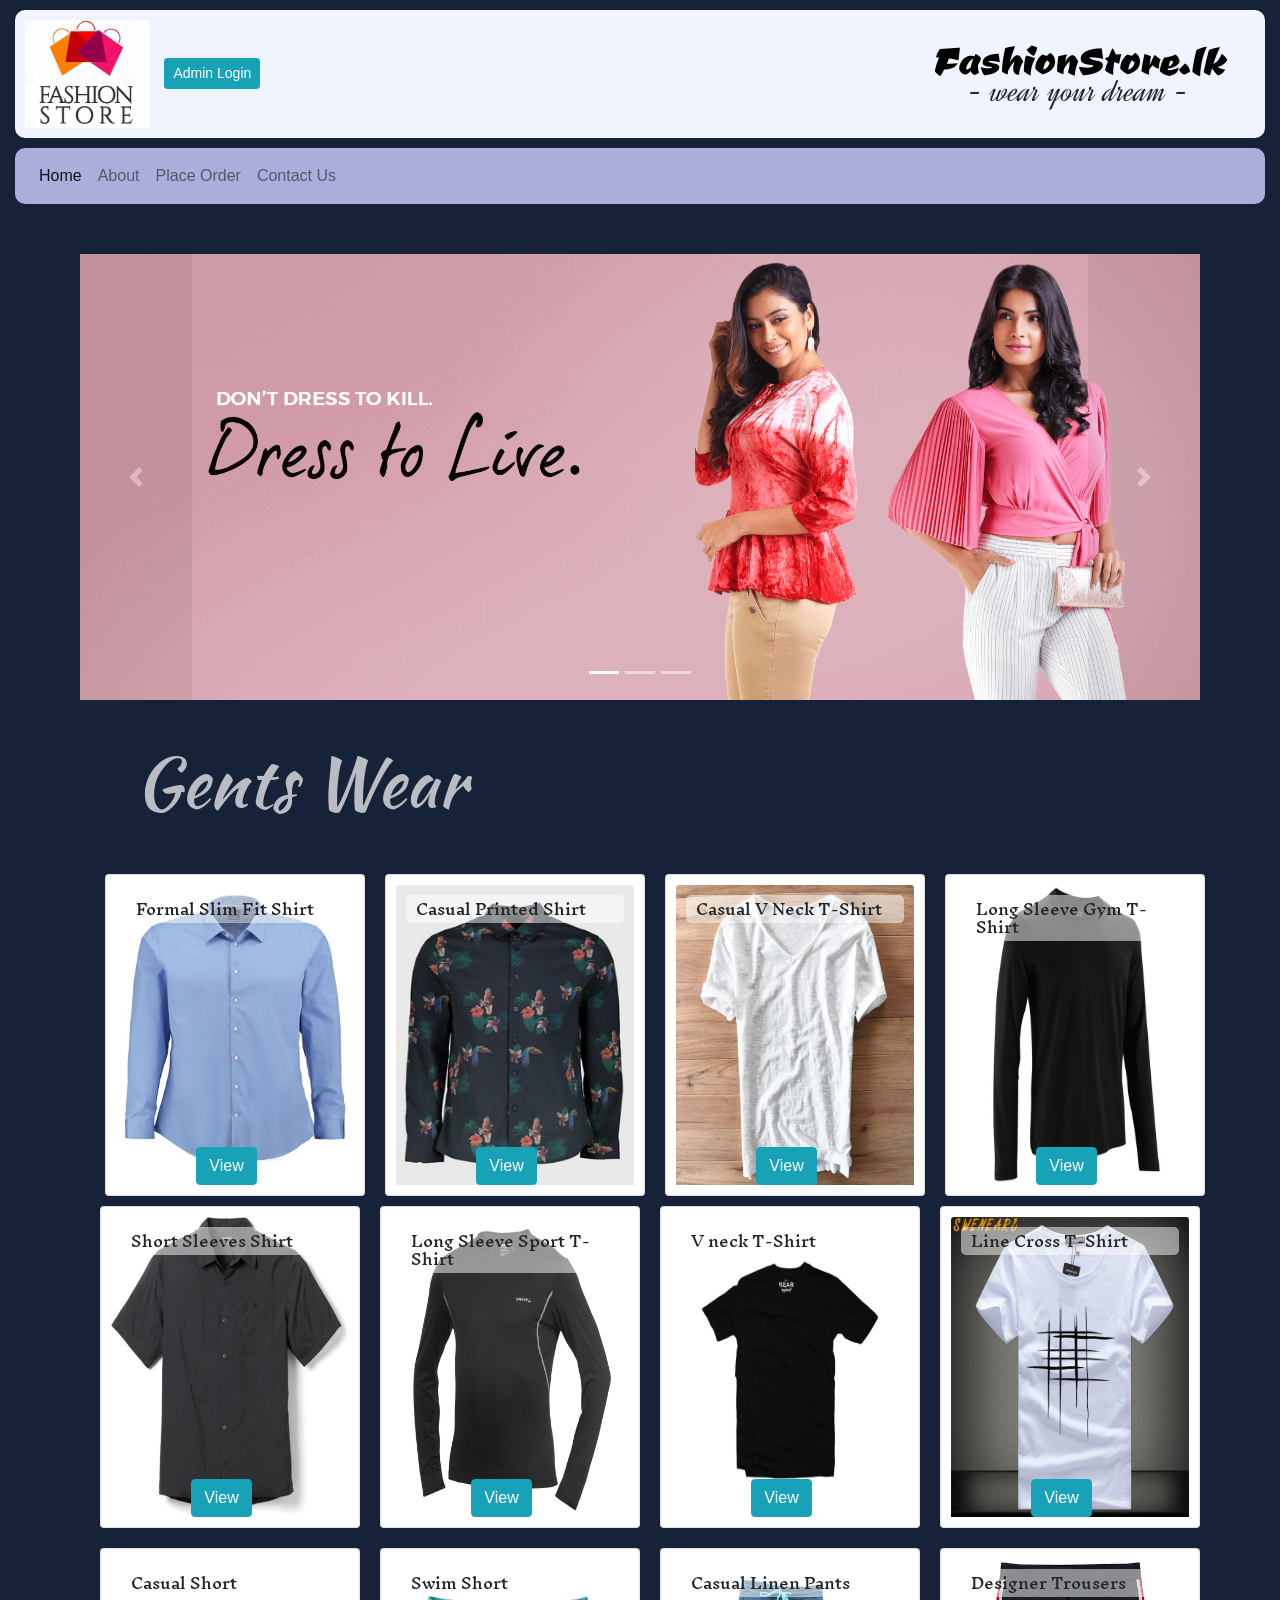
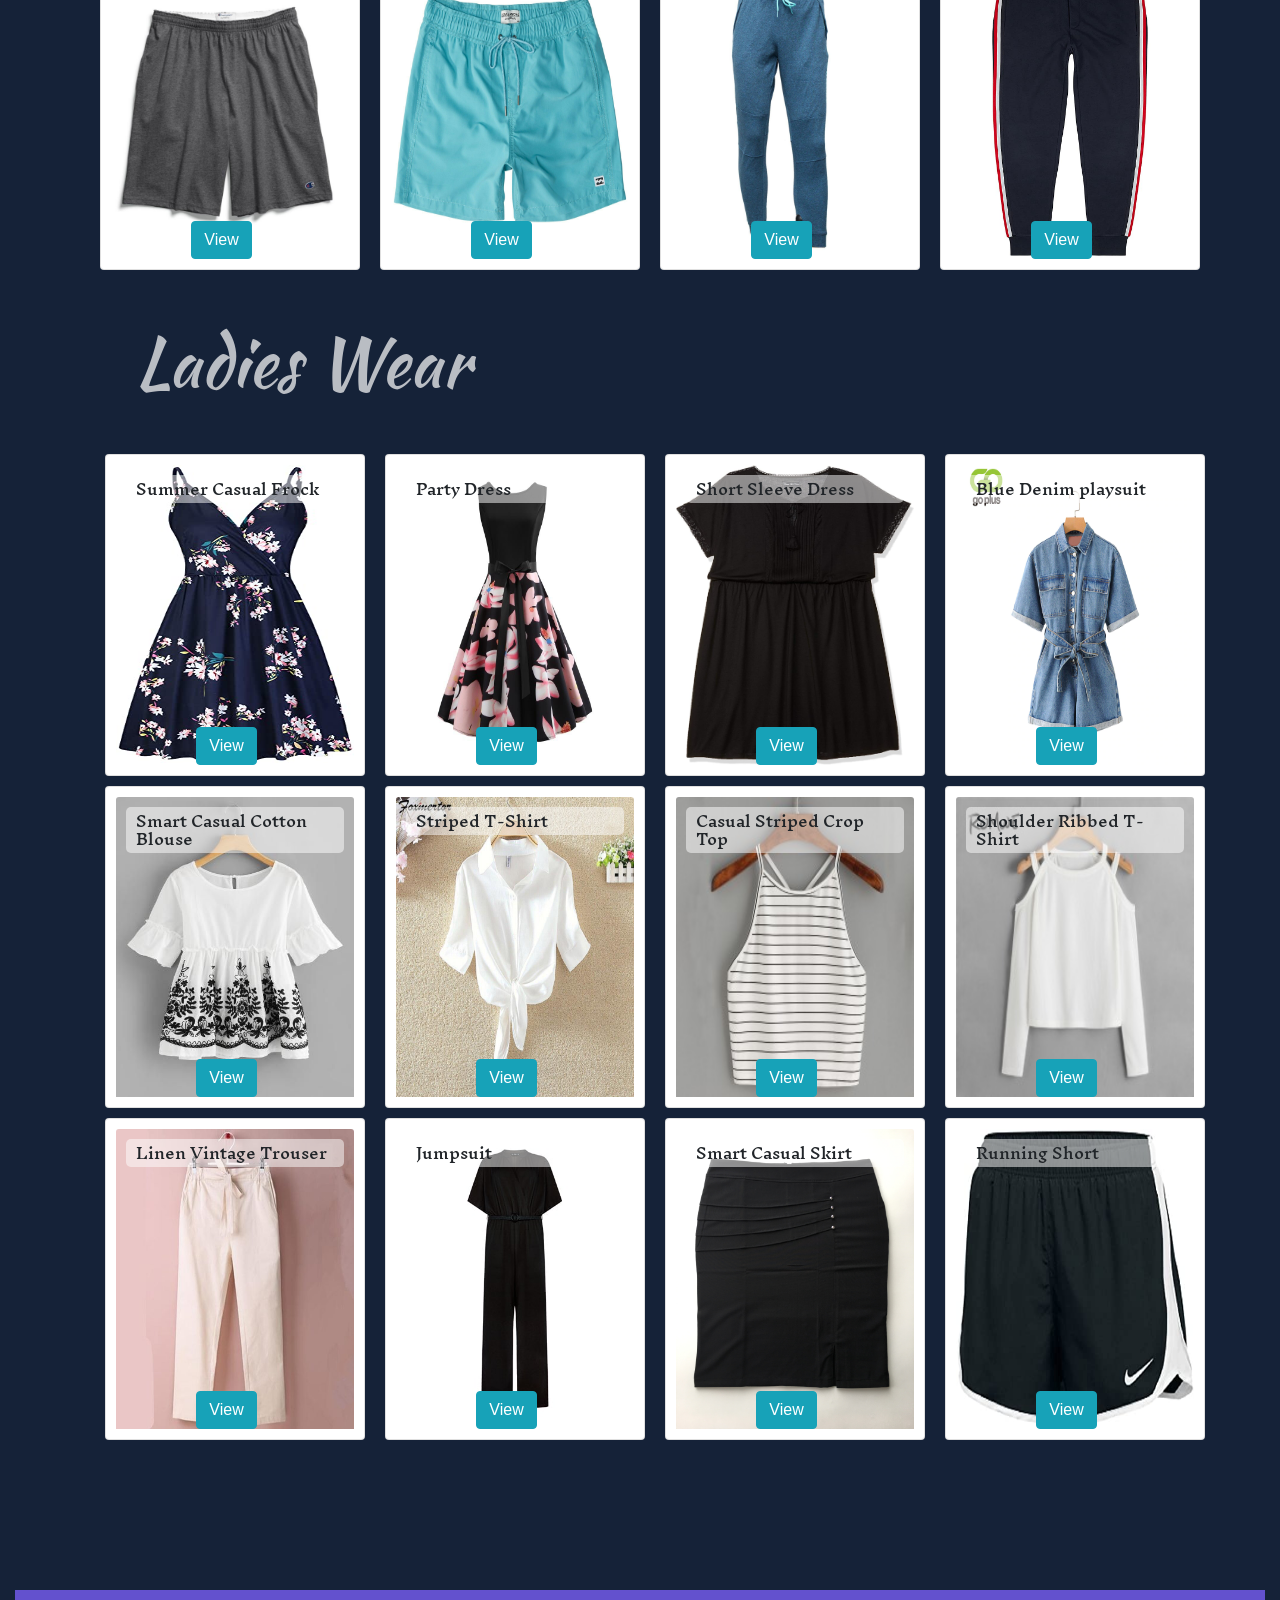
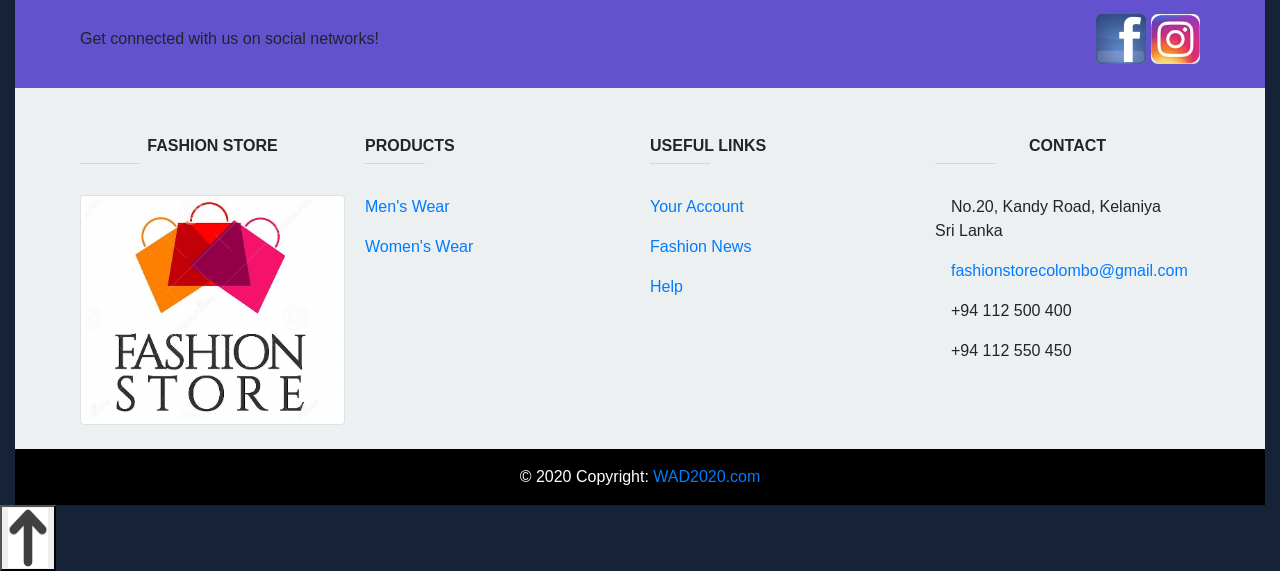
==== commit 12767853: "Added Inquery PHP" ====
--- a/index.html
+++ b/index.html
@@ -19,6 +19,7 @@
     <link href='https://fonts.googleapis.com/css?family=Kaushan Script' rel='stylesheet'>
 
     <title>Fashions</title>
+    <link rel="icon" type="image/ico" href="logoT.jpg" />
 
 </head>
 
@@ -47,7 +48,7 @@
                             <h4 class="modal-title" style="text-align: center;">Login</h4>
                         </div>
 
-                        <form class="modal-body" id="mBody" action="loginCheck.php" method="post" target="_blank">
+                        <form class="modal-body" id="mBody" action="loginCheck.php"  method="post" target="_blank">
                             Username : <input id="uname" name="uname" type="text"><br>
                             Password : <input id="pswrd" name="pswrd" type="password">
                             <button type="submit" class="btn btn-info">Enter</button>
@@ -86,7 +87,7 @@
                         <a class="nav-link" href="AboutUs.html">About</a>
                     </li>  
                     <li class="nav-item">
-                        <a class="nav-link" href="#">Place Order</a>
+                        <a class="nav-link" href="oderForm.php">Place Order</a>
                     </li>                                      
                     <li class="nav-item">
                         <a class="nav-link" href="ContactUs.html">Contact Us</a>
@@ -99,7 +100,7 @@
 
 
         <div class="container">
-            <div class="row">
+            <div class="row">                
 
                 <!-- Content -->
                 <div class="col-12">
@@ -486,7 +487,9 @@
                         <p>
                             <i class="mr-3 "></i> No.20, Kandy Road, Kelaniya<br> Sri Lanka</p>
                         <p>
-                            <i class="mr-3 "></i> fashionstore@fashion.com</p>
+                            <i class="mr-3 "></i> <a href="mailto:fashionstorecolombo@gmail.com">
+                                fashionstorecolombo@gmail.com
+                            </a></p>
                         <p>
                             <i class="mr-3 "></i> +94 112 500 400</p>
                         <p>
@@ -512,13 +515,13 @@
 
     <script>
         // Copy Item Code Function            
-        function copyF() {
-            var code = document.getElementById("code");
-            code.select();
-            code.setSelectionRange(0, 99999);
-            document.execCommand("copy");
-            alert("Coppied text " + copy.innerHTML);
-        }
+        // function copyF() {
+        //     var code = document.getElementById("code");
+        //     code.select();
+        //     code.setSelectionRange(0, 99999);
+        //     document.execCommand("copy");
+        //     alert("Coppied text " + copy.innerHTML);
+        // }
 
 
         function scrollToTop() {
@@ -541,7 +544,7 @@
                 '<span aria-hidden="true">&times;</span>' +
                 '</button>' +
                 '</div>' +
-                '<div class="modal-body" style="background-color: #ecf0f1;">' +
+                '<div class="modal-body" style="background-color: #ecf0f1;">' +                
                 '<img src="' + src + '" width="100%" style="border-radius: 10px; box-shadow: darkgray;">' +
                 '<div class="modalBody">' +
                 '<h3 style="margin-top: 20%;color: blue;">' + price + '</h3><br>' +
@@ -550,6 +553,7 @@
                  '<form action="oderForm.php" method="post" target="_blank">' +
                     '<input style="margin-top: 10px;background-color:white;width:80%;text-align:center;border:none;font-weight: bold;" type="text" id="code" readonly name="itemCode" value="' + id + '"></input><br>' +
                     '<button type="submit" class="btn btn-warning" style="margin:20px 40% 5px 20%;padding:5px 45px 5px 45px">Buy</button>' +
+                    '<input style="display:none" type="text" name="imageID" value="'+src+'"></input>' +
                  '</form>'+
                 
 
--- a/pageStyle.css
+++ b/pageStyle.css
@@ -57,7 +57,7 @@
 @media only screen and (max-width: 600px) {
     #siteName{    
         
-        top: 30%;
+        top: 50%;
         right: 15px;    
     }
     #brand{
@@ -66,7 +66,7 @@
     
     #tagline{
         font-size: 10px;
-        margin: -15px;
+        margin: -5px;
     }
 }
 
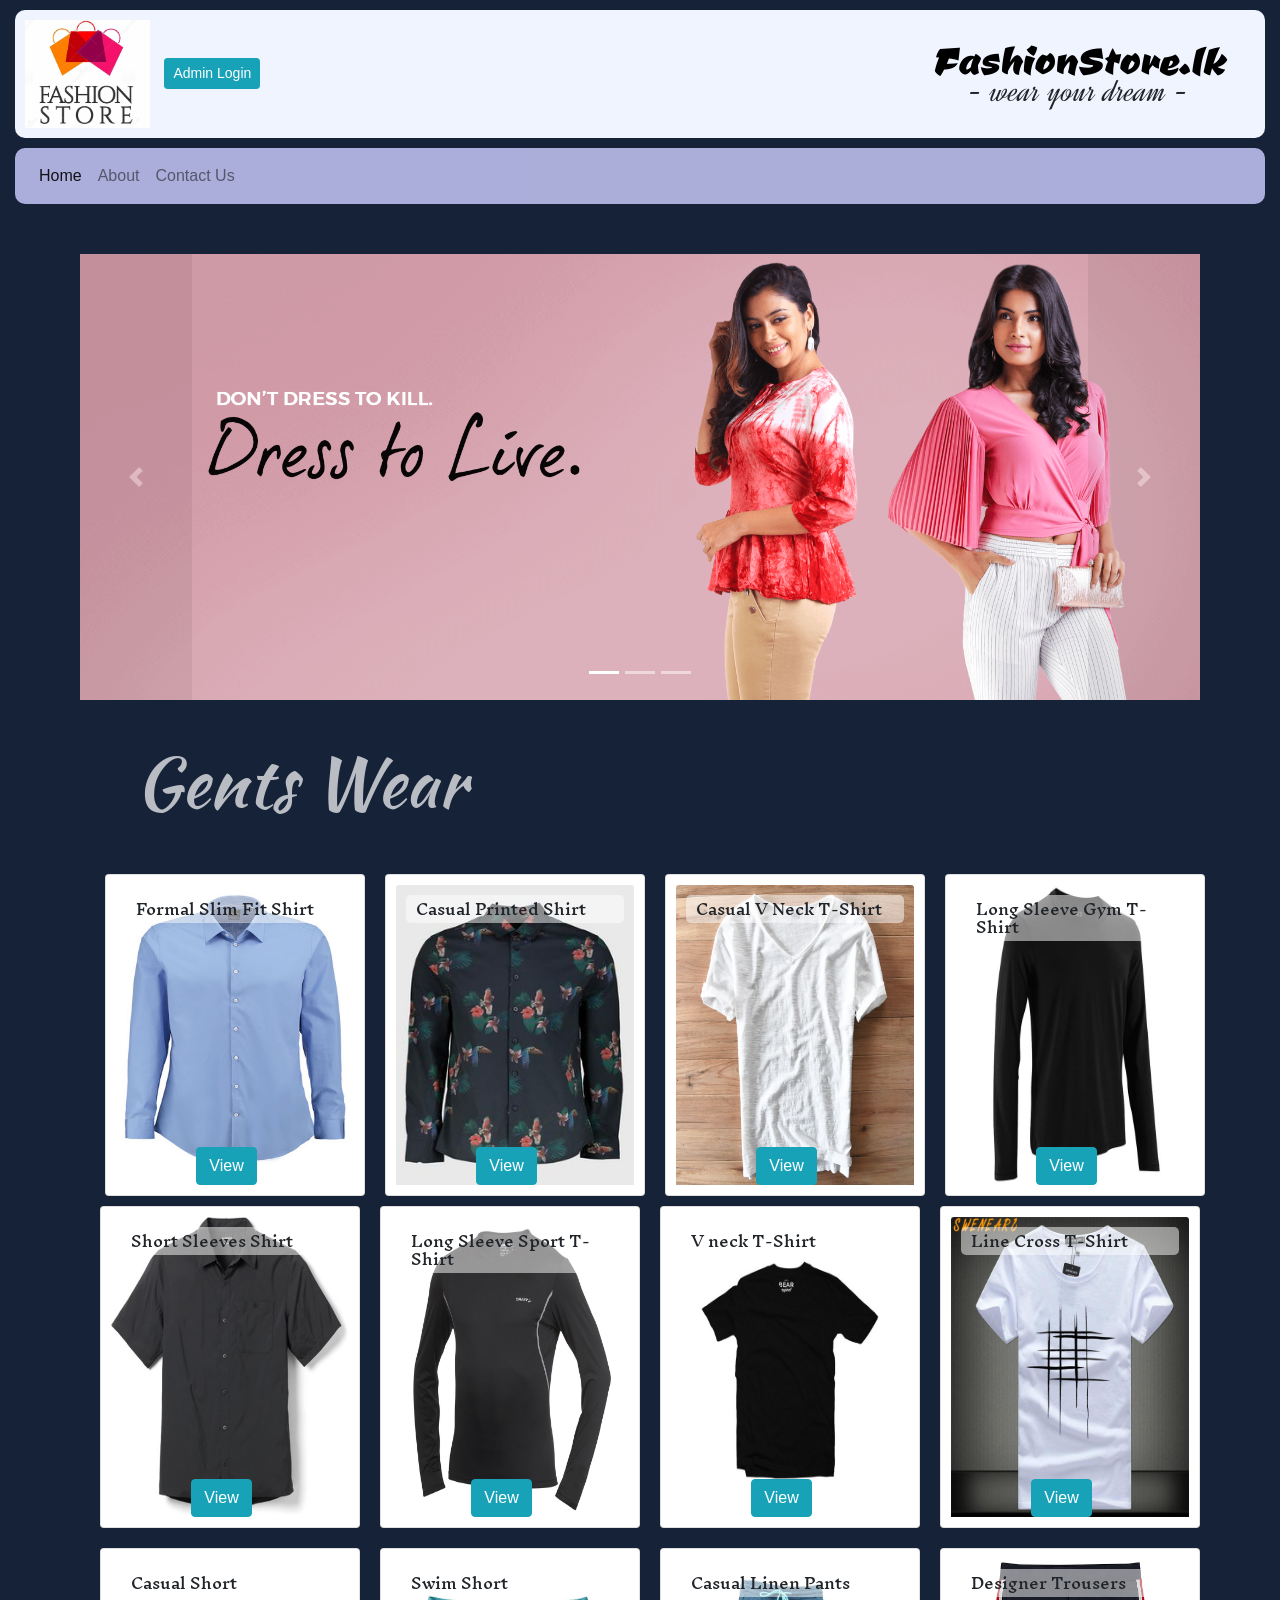
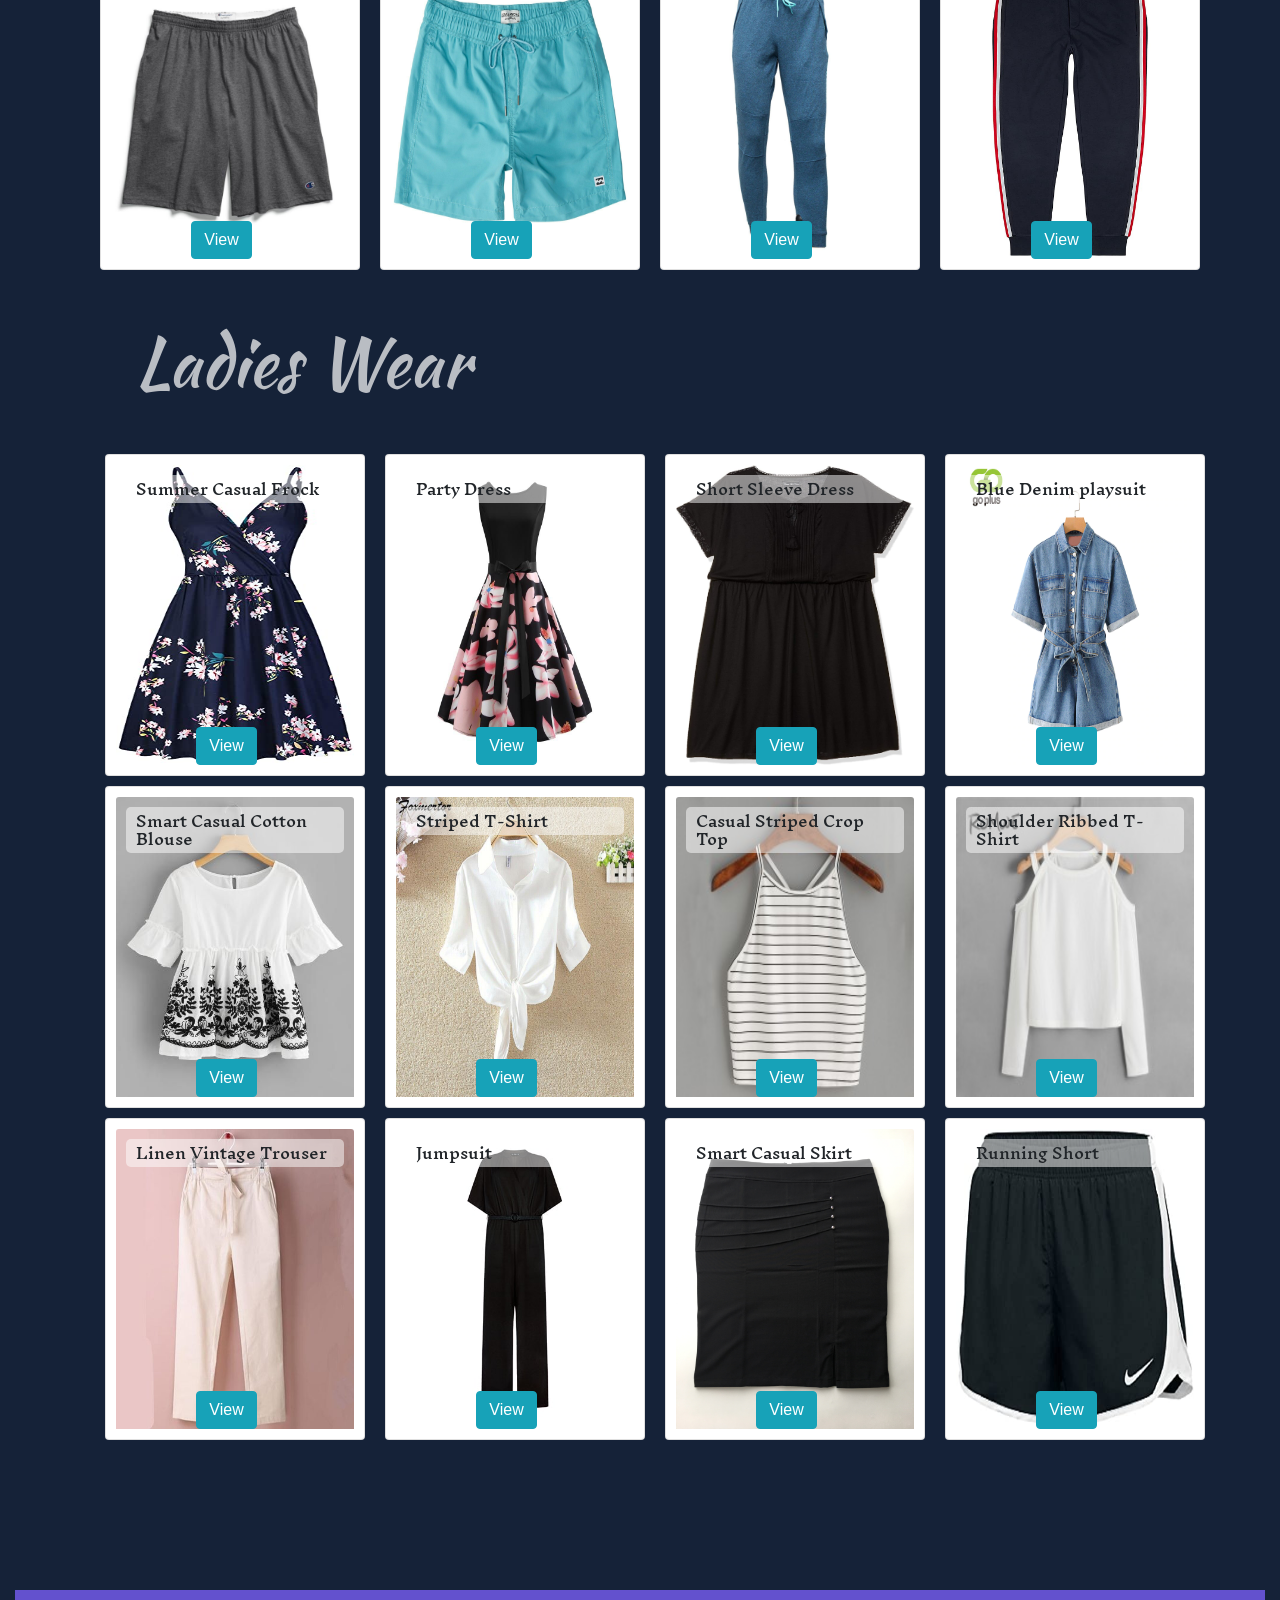
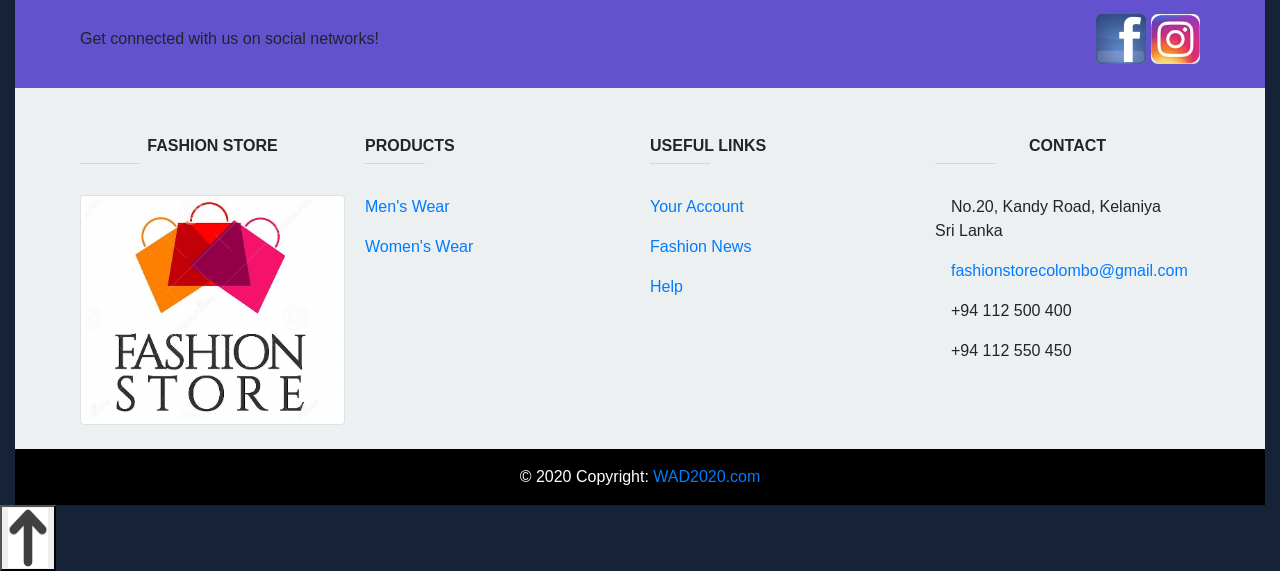
==== commit 9f8be7d3: "Modify and About" ====
--- a/index.html
+++ b/index.html
@@ -18,7 +18,7 @@
     <link href='https://fonts.googleapis.com/css?family=Inknut Antiqua' rel='stylesheet'>
     <link href='https://fonts.googleapis.com/css?family=Kaushan Script' rel='stylesheet'>
 
-    <title>Fashions</title>
+    <title>Fashion Store</title>
     <link rel="icon" type="image/ico" href="logoT.jpg" />
 
 </head>
@@ -85,10 +85,7 @@
                     </li>
                     <li class="nav-item">
                         <a class="nav-link" href="AboutUs.html">About</a>
-                    </li>  
-                    <li class="nav-item">
-                        <a class="nav-link" href="oderForm.php">Place Order</a>
-                    </li>                                      
+                    </li>                                       
                     <li class="nav-item">
                         <a class="nav-link" href="ContactUs.html">Contact Us</a>
                     </li>
